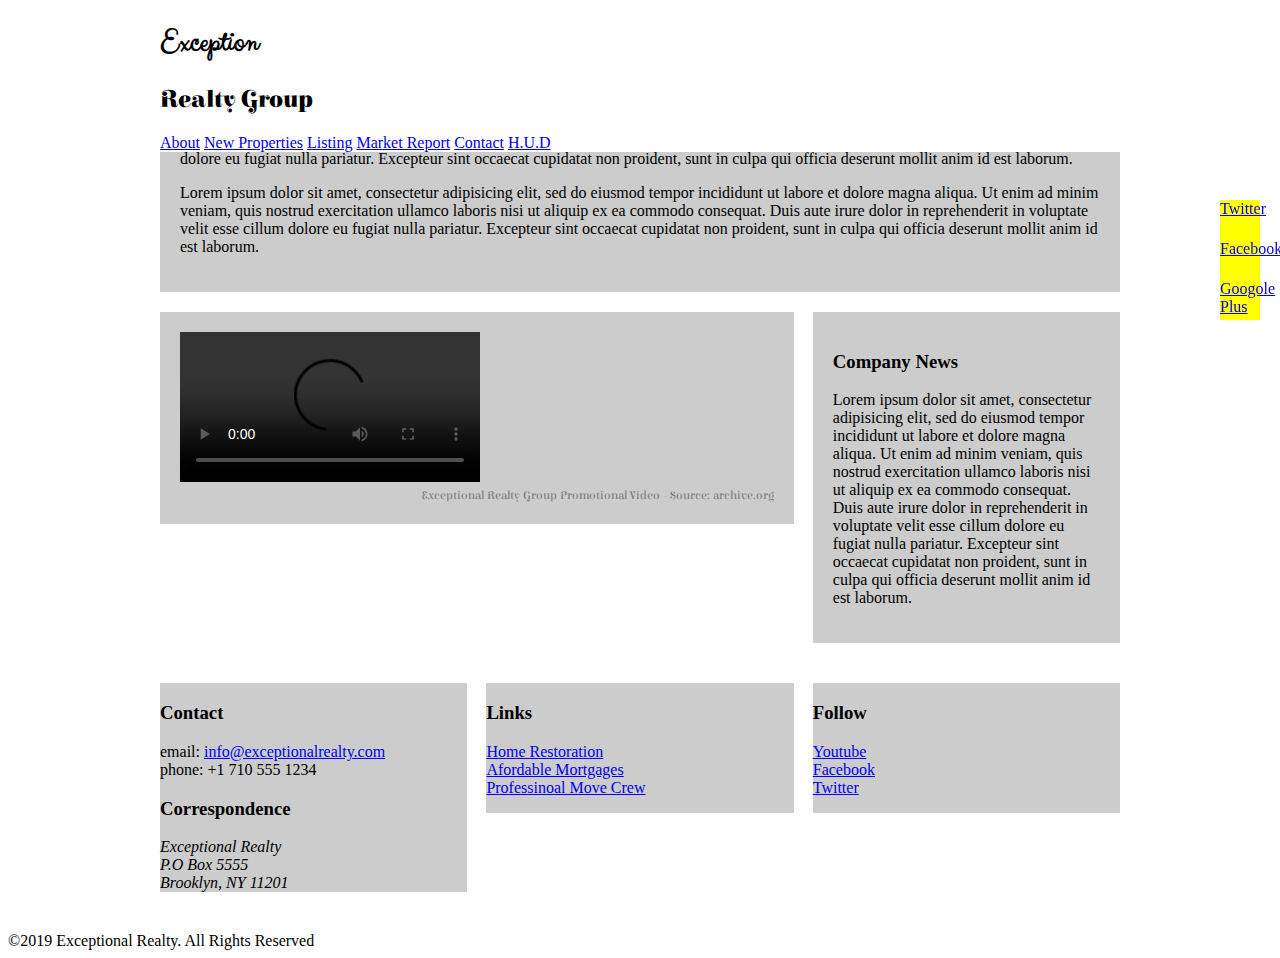
==== index.html @ 55fb215e "Merge 498c66524c14ea44d67eaf30bcaf6eb90908abac into f196eb936dd27e2f31b78186141ebbc1515fd286" ====
<!DOCTYPE html>
<html lang="en">
  <head>
    <meta charset="utf-8">
    <title>Exception Realty Group - Luxury Home - About</title>
    <link rel="stylesheet" href="https://cdnjs.cloudflare.com/ajax/libs/normalize/8.0.1/normalize.min.css">
    <link rel="stylesheet" href="css/style.css">
    <script
      scr="https://cdnjs.cloudflare.com/ajax/libs/modernizr/2.8.3/modernizr.min.js">
    </script>
  </head>
  <body>
    <div id="social">
      <a href="#">Twitter</a>
      <a href="#">Facebook</a>
      <a href="#">Googole Plus</a>
    </div>
    <header>
      <div class="wrapper">
        <div id="logo">
          <h1>Exception</h1>
          <h2>Realty Group</h2>
        </div>

        <nav>
          <a href="index.html">About</a>
          <a href="new-properties.html">New Properties</a>
          <a href="real-estate-listings.html">Listing</a>
          <a href="market-report.html">Market Report</a>
          <a href="contact.html">Contact</a>
          <a href="http://hud.gov" target="_blank">H.U.D</a>
        </nav>
      </div><!-- wrapper-->
    </header>

    <div class="wrapper clearfix">
      <section id="featured-property" class="col-3 first">
        <figure>
          <img src="images/intro-pic.jpg" alt="A beautiful living room."
          title="Welcome to Exceptional Realty Group">
          <figcaption>345 Carl Street Apt 12 , Carrol Rd. Brooklyn, NY - Photo by Denise Richards.</figcaption>
        </figure>
        <p>Lorem ipsum dolor sit amet, <br> consectetur adipisicing elit, sed do eiusmod tempor incididunt ut labore et dolore magna aliqua. Ut enim ad minim veniam, quis nostrud exercitation ullamco laboris nisi ut aliquip ex ea commodo consequat. Duis aute irure dolor in reprehenderit in voluptate velit esse cillum dolore eu fugiat nulla pariatur. Excepteur sint occaecat cupidatat non proident, sunt in culpa qui officia deserunt mollit anim id est laborum.</p>
        <p>Lorem ipsum dolor sit amet, consectetur adipisicing elit, sed do eiusmod tempor incididunt ut labore et dolore magna aliqua. Ut enim ad minim veniam, quis nostrud exercitation ullamco laboris nisi ut aliquip ex ea commodo consequat. Duis aute irure dolor in reprehenderit in voluptate velit esse cillum dolore eu fugiat nulla pariatur. Excepteur sint occaecat cupidatat non proident, sunt in culpa qui officia deserunt mollit anim id est laborum.</p>
      </section>

      <section id="promotional" class="col-2 first"
        <figure>
          <!-- promo video -->
          <video controls>
            <source src="videos/real-estate.mp4" type="video/mp4">
            <source src="videos/real-estate.ogv" type="video/ogg">
            Your browser doesn't support HTML5 video. <a
            href="http://browsehappy.com" target = "_blank">
            Please upgrade your browser</a>
          </video>
          <figcaption>Exceptional Realty Group Promotional Video - Source: archive.org</figcaption>
        </figure>
      </section>
      <section id="news" class="col-1">
        <h3>Company News</h3>
        <p>Lorem ipsum dolor sit amet, consectetur adipisicing elit, sed do eiusmod tempor incididunt ut labore et dolore magna aliqua. Ut enim ad minim veniam, quis nostrud exercitation ullamco laboris nisi ut aliquip ex ea commodo consequat. Duis aute irure dolor in reprehenderit in voluptate velit esse cillum dolore eu fugiat nulla pariatur. Excepteur sint occaecat cupidatat non proident, sunt in culpa qui officia deserunt mollit anim id est laborum.</p>
      </section>
    </div><!-- wrapper-->

    <section id="details">
      <div class="wrapper clearfix">
          <div class="col-1 first">
            <h3>Contact</h3>
            <p>
              email: <a href="<a href="mailto:info@exceptionalrealty.com>
                info@exceptionalrealty.com</a><br>
                phone: +1 710 555 1234
            </p>
            <h3>Correspondence</h3>
            <address>
              Exceptional Realty <br>
              P.O Box 5555 <br>
              Brooklyn, NY 11201
            </address>
          </div>

          <div class="col-1">
            <h3>Links</h3>
            <p>
              <a href="#" target="_blank">Home Restoration</a><br>
              <a href="#" target="_blank">Afordable Mortgages</a><br>
              <a href="#" target="_blank">Professinoal Move Crew</a>
            </p>
          </div>

          <div class="col-1">
            <h3>Follow</h3>
            <p>
              <a href="#" target="_blank">Youtube</a><br>
              <a href="#" target="_blank">Facebook</a><br>
              <a href="#" target="_blank">Twitter</a>
            </p>
          </div>
        </div><!-- wrapper-->
    </section>



    <footer>
      &copy;2019 Exceptional Realty. All Rights Reserved
    </footer>
  </body>
</html>
---- css/style.css ----
@import url('https://fonts.googleapis.com/css?family=Elsie+Swash+Caps:400,900|Lora|Work+Sans&display=swap');
@import url('https://fonts.googleapis.com/css?family=Clicker+Script|Elsie+Swash+Caps:400,900|Lora|Work+Sans&display=swap');
/* This is a comment */

/* CSS Syntax:
  select {
    property: values;
    property: values;
  }
*/
font-family: 'Clicker Script', cursive;
font-family: 'Elsie Swash Caps', cursive;
/* Type selector */
p { /* select all <p> */
  font-size: 1em; /* 16px, ?pt, 100%, 1em */
  line-height: 1.5em
}

figcaption {
  /* font-weight: normal;
  font-size: 0.75em;
  line-height: 1.5em;
  font-family: Georgia, "New Times Roman", serif; */
  font: normal 0.75em/1.5em 'Elsie Swash Caps', cursive;
  color: #777;
  text-align: right;
}

/* Class selector (applied to as many elements as you like) */

.milk-text {/* selectt elements with class="milk-text" */
  font: bold 2.6em 'Elsie Swash Caps', cursive;
  color:white;
  text-shadow: 0 2px 3px #000;
}

/* ID select (apply to one unique element per page) */

#logo {/* select elements with id="logo" */

}

/* Decendent Selector */

#logo h1 { /* select <h1> if inside the id="logo" */
  font-family: "Clicker Script", cursive;
}

#logo h2 {
  font-family: 'Elsie Swash Caps', cursive;
}

/* Psuedo Selector */

#details a:link  #details a:visited{
  color: black;
  text-decoration: none;
}

#details a:hover {
  color: black;
  text-decoration: underline;
}

#details a:active{
  color: red;
}

/* MEDIA */
img, video, audio {
  max-width: 100%;
}
/* LAYOUT */

*{
  -webkit-box-sizing: border-box;
  -moz-box-sizing: border-box;
  box-sizing: border-box;
}
.wrapper {
  width: 960px;
  margin: 0 auto;
}

.col-1 {
  float:left;
  width:32%;
  background: #ccc;
}

.col-2 {
  float:left;
  width:66%;
  background: #ccc;
}

.col-3 {
  background: #ccc;
}

.clearfix:after{
  content: ".";
  display:block;
  clear: both;
  visibility: hidden;
  height: 0;
  line-height: 0;
}

[class*="col-"] {
  margin-left: 2%;
}

.first {
  margin-left: 0%;
}

/* SECTIONS */
header{
  position: fixed;
  top:0;
  left:0;
  width: 100%;
  background: #fff;
  z-index: 1;
}
section {
  padding: 20px;
  margin-bottom: 20px;
}

/* SOCIAL */
#social {
  position: fixed;
  top:200px;
  right: 20px;
  width: 40px;
  z-index: 1;
}

#social a{
  display: block;
  width:40px;
  height: 40px;
  background: yellow;
}
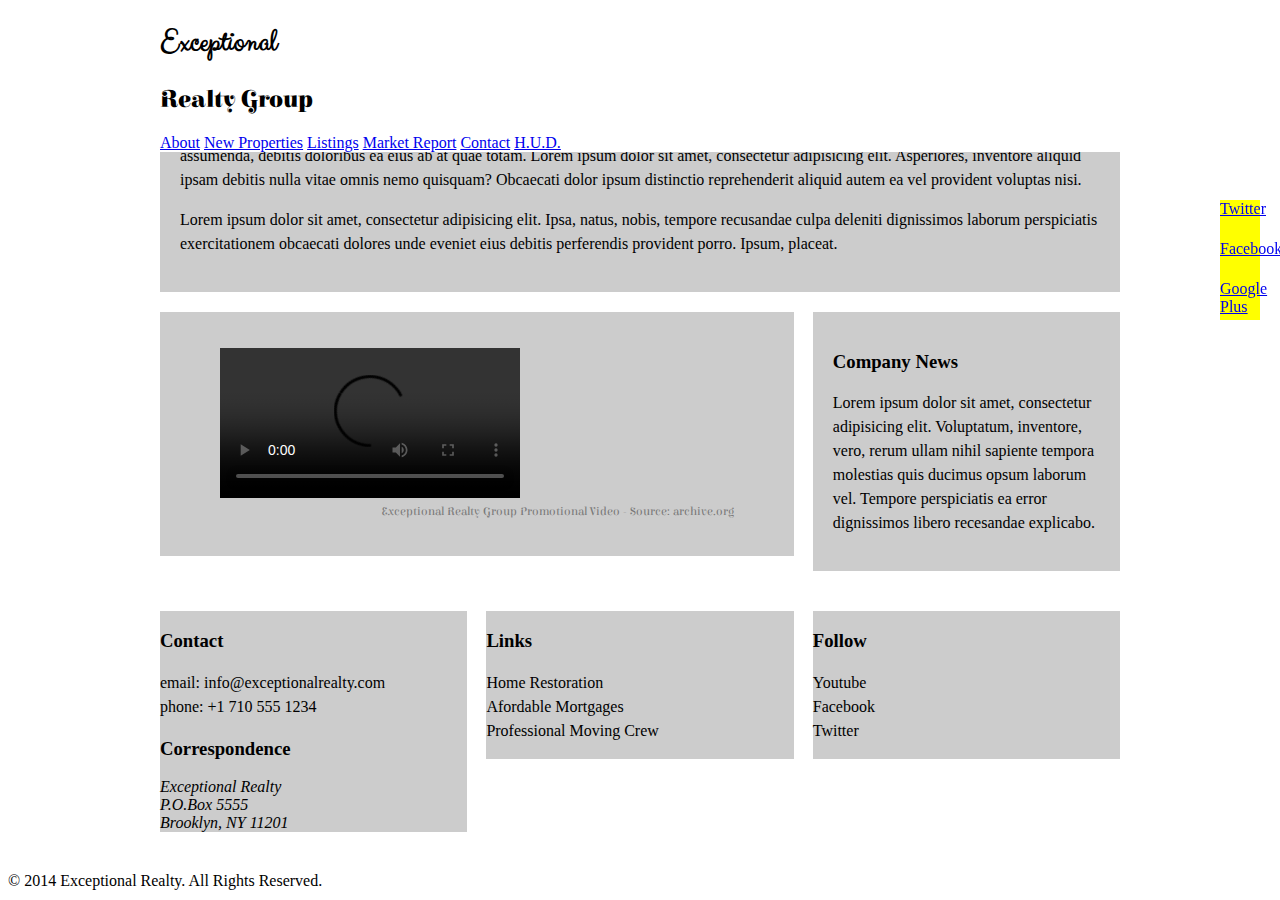
==== commit 58d2d61b: "Done." ====
--- a/index.html
+++ b/index.html
@@ -1,109 +1,97 @@
-<!DOCTYPE html>
-<html lang="en">
-  <head>
-    <meta charset="utf-8">
-    <title>Exception Realty Group - Luxury Home - About</title>
-    <link rel="stylesheet" href="https://cdnjs.cloudflare.com/ajax/libs/normalize/8.0.1/normalize.min.css">
-    <link rel="stylesheet" href="css/style.css">
-    <script
-      scr="https://cdnjs.cloudflare.com/ajax/libs/modernizr/2.8.3/modernizr.min.js">
-    </script>
-  </head>
-  <body>
-    <div id="social">
-      <a href="#">Twitter</a>
-      <a href="#">Facebook</a>
-      <a href="#">Googole Plus</a>
-    </div>
-    <header>
-      <div class="wrapper">
-        <div id="logo">
-          <h1>Exception</h1>
-          <h2>Realty Group</h2>
-        </div>
-
-        <nav>
-          <a href="index.html">About</a>
-          <a href="new-properties.html">New Properties</a>
-          <a href="real-estate-listings.html">Listing</a>
-          <a href="market-report.html">Market Report</a>
-          <a href="contact.html">Contact</a>
-          <a href="http://hud.gov" target="_blank">H.U.D</a>
-        </nav>
-      </div><!-- wrapper-->
-    </header>
-
-    <div class="wrapper clearfix">
-      <section id="featured-property" class="col-3 first">
-        <figure>
-          <img src="images/intro-pic.jpg" alt="A beautiful living room."
-          title="Welcome to Exceptional Realty Group">
-          <figcaption>345 Carl Street Apt 12 , Carrol Rd. Brooklyn, NY - Photo by Denise Richards.</figcaption>
-        </figure>
-        <p>Lorem ipsum dolor sit amet, <br> consectetur adipisicing elit, sed do eiusmod tempor incididunt ut labore et dolore magna aliqua. Ut enim ad minim veniam, quis nostrud exercitation ullamco laboris nisi ut aliquip ex ea commodo consequat. Duis aute irure dolor in reprehenderit in voluptate velit esse cillum dolore eu fugiat nulla pariatur. Excepteur sint occaecat cupidatat non proident, sunt in culpa qui officia deserunt mollit anim id est laborum.</p>
-        <p>Lorem ipsum dolor sit amet, consectetur adipisicing elit, sed do eiusmod tempor incididunt ut labore et dolore magna aliqua. Ut enim ad minim veniam, quis nostrud exercitation ullamco laboris nisi ut aliquip ex ea commodo consequat. Duis aute irure dolor in reprehenderit in voluptate velit esse cillum dolore eu fugiat nulla pariatur. Excepteur sint occaecat cupidatat non proident, sunt in culpa qui officia deserunt mollit anim id est laborum.</p>
-      </section>
-
-      <section id="promotional" class="col-2 first"
-        <figure>
-          <!-- promo video -->
-          <video controls>
-            <source src="videos/real-estate.mp4" type="video/mp4">
-            <source src="videos/real-estate.ogv" type="video/ogg">
-            Your browser doesn't support HTML5 video. <a
-            href="http://browsehappy.com" target = "_blank">
-            Please upgrade your browser</a>
-          </video>
-          <figcaption>Exceptional Realty Group Promotional Video - Source: archive.org</figcaption>
-        </figure>
-      </section>
-      <section id="news" class="col-1">
-        <h3>Company News</h3>
-        <p>Lorem ipsum dolor sit amet, consectetur adipisicing elit, sed do eiusmod tempor incididunt ut labore et dolore magna aliqua. Ut enim ad minim veniam, quis nostrud exercitation ullamco laboris nisi ut aliquip ex ea commodo consequat. Duis aute irure dolor in reprehenderit in voluptate velit esse cillum dolore eu fugiat nulla pariatur. Excepteur sint occaecat cupidatat non proident, sunt in culpa qui officia deserunt mollit anim id est laborum.</p>
-      </section>
-    </div><!-- wrapper-->
-
-    <section id="details">
-      <div class="wrapper clearfix">
-          <div class="col-1 first">
-            <h3>Contact</h3>
-            <p>
-              email: <a href="<a href="mailto:info@exceptionalrealty.com>
-                info@exceptionalrealty.com</a><br>
-                phone: +1 710 555 1234
-            </p>
-            <h3>Correspondence</h3>
-            <address>
-              Exceptional Realty <br>
-              P.O Box 5555 <br>
-              Brooklyn, NY 11201
-            </address>
-          </div>
-
-          <div class="col-1">
-            <h3>Links</h3>
-            <p>
-              <a href="#" target="_blank">Home Restoration</a><br>
-              <a href="#" target="_blank">Afordable Mortgages</a><br>
-              <a href="#" target="_blank">Professinoal Move Crew</a>
-            </p>
-          </div>
-
-          <div class="col-1">
-            <h3>Follow</h3>
-            <p>
-              <a href="#" target="_blank">Youtube</a><br>
-              <a href="#" target="_blank">Facebook</a><br>
-              <a href="#" target="_blank">Twitter</a>
-            </p>
-          </div>
-        </div><!-- wrapper-->
-    </section>
-
-
-
-    <footer>
-      &copy;2019 Exceptional Realty. All Rights Reserved
-    </footer>
-  </body>
-</html>
+<!DOCTYPE html>
+<html lang="en">
+  <head>
+    <meta charset="UTF-8">
+    <title>Exceptional Realty Group - Luxury Homes - About</title>
+    <link rel="stylesheet" href="http://cdnjs.cloudflare.com/ajax/libs/normalize/3.0.0/normalize.min.css">
+    <link rel="stylesheet" href="css/style.css">
+    <script src="http://cdnjs.cloudflare.com/ajax/libs/modernizr/2.7.1/modernizr.min.js"></script>
+  </head>
+  <body>
+    <div id="social">
+    <a href="#">Twitter</a>
+    <a href="#">Facebook</a>
+    <a href="#">Google Plus</a>
+  </div>
+    <header>
+      <div class="wrapper">
+        <div id="logo">
+          <h1>Exceptional</h1>
+          <h2>Realty Group</h2>
+        </div>
+        <nav>
+          <a href="index.html">About</a> <a href="new-properties.html">New Properties</a> <a href="real-estate-listings.html">Listings</a> <a href="market-report.html">Market Report</a> <a href="contact.html">Contact</a> <a href="http://hud.gov" target="_blank">H.U.D.</a>
+        </nav>
+      </div>
+    </header>
+    
+    <div class="wrapper clearfix">
+      <section id="featured-property" class="col-3 first">
+        <figure>
+          <img src="images/intro-pic.jpg" alt="A beautiful living room." title="Welcome to Exceptional Realty Group">
+          <figcaption>345 Carl Street Apt 12, Carrol Rd. Brooklyn, NY - Photo by Denise Richards.</figcaption>
+        </figure>
+
+        <p>Lorem ipsum dolor sit amet,<br> consectetur adipisicing elit. Quae, perferendis nisi nihil debitis aspernatur doloribus quam eveniet quibusdam tempora esse! Repudiandae, assumenda, debitis doloribus ea eius ab at quae totam. Lorem ipsum dolor sit amet, consectetur adipisicing elit. Asperiores, inventore aliquid ipsam debitis nulla vitae omnis nemo quisquam? Obcaecati dolor ipsum distinctio reprehenderit aliquid autem ea vel provident voluptas nisi.</p>
+        <p>Lorem ipsum dolor sit amet, consectetur adipisicing elit. Ipsa, natus, nobis, tempore recusandae culpa deleniti dignissimos laborum perspiciatis exercitationem obcaecati dolores unde eveniet eius debitis perferendis provident porro. Ipsum, placeat.</p>
+      </section>
+
+      <section id="promotional" class="col-2 first">
+        <figure>
+          <video controls>
+            <source src="videos/real-estate.mp4" type="video/mp4"> 
+            <source src="videos/real-estate.ogv" type="video/ogg">
+            Your browser does not support HTML5 video. <a href="http://browsehappy.com" target="_blank">Please upgrade your browser</a>.
+          </video>
+          <figcaption>Exceptional Realty Group Promotional Video - Source: archive.org</figcaption>
+        </figure>
+      </section>
+    
+      <section id="news" class="col-1">
+        <h3>Company News</h3>
+        <p>Lorem ipsum dolor sit amet, consectetur adipisicing elit. Voluptatum, inventore, vero, rerum ullam nihil sapiente tempora molestias quis ducimus opsum laborum vel. Tempore perspiciatis ea error dignissimos libero recesandae explicabo.</p>
+      </section>
+    </div>
+    
+    <section id="details">
+      <div class="wrapper clearfix">
+        <div class="col-1 first">
+          <h3>Contact</h3>
+          <p>
+            email: <a href="mailto:info@exceptionalrealty.com">info@exceptionalrealty.com</a><br>
+            phone: +1 710 555 1234
+          </p>
+          <h3>Correspondence</h3>
+          <address>
+            Exceptional Realty<br>
+            P.O.Box 5555<br>
+            Brooklyn, NY 11201
+          </address>
+        </div>
+
+        <div class="col-1">
+          <h3>Links</h3>
+          <p>
+            <a href="#" target="_blank">Home Restoration</a><br>
+            <a href="#" target="_blank">Afordable Mortgages</a><br>
+            <a href="#" target="_blank">Professional Moving Crew</a>
+          </p>
+        </div>
+
+        <div class="col-1">
+          <h3>Follow</h3>
+          <p>
+            <a href="#" target="_blank">Youtube</a><br>
+            <a href="#" target="_blank">Facebook</a><br>
+            <a href="#" target="_blank">Twitter</a>
+          </p>
+        </div>
+      </div>
+    </section>
+
+    <footer>
+      &copy; 2014 Exceptional Realty. All Rights Reserved.
+    </footer>
+
+  </body>
+</html>--- a/css/style.css
+++ b/css/style.css
@@ -1,146 +1,156 @@
-@import url('https://fonts.googleapis.com/css?family=Elsie+Swash+Caps:400,900|Lora|Work+Sans&display=swap');
-@import url('https://fonts.googleapis.com/css?family=Clicker+Script|Elsie+Swash+Caps:400,900|Lora|Work+Sans&display=swap');
-/* This is a comment */
-
-/* CSS Syntax:
-  select {
-    property: values;
-    property: values;
-  }
-*/
-font-family: 'Clicker Script', cursive;
-font-family: 'Elsie Swash Caps', cursive;
-/* Type selector */
-p { /* select all <p> */
-  font-size: 1em; /* 16px, ?pt, 100%, 1em */
-  line-height: 1.5em
-}
-
-figcaption {
-  /* font-weight: normal;
-  font-size: 0.75em;
-  line-height: 1.5em;
-  font-family: Georgia, "New Times Roman", serif; */
-  font: normal 0.75em/1.5em 'Elsie Swash Caps', cursive;
-  color: #777;
-  text-align: right;
-}
-
-/* Class selector (applied to as many elements as you like) */
-
-.milk-text {/* selectt elements with class="milk-text" */
-  font: bold 2.6em 'Elsie Swash Caps', cursive;
-  color:white;
-  text-shadow: 0 2px 3px #000;
-}
-
-/* ID select (apply to one unique element per page) */
-
-#logo {/* select elements with id="logo" */
-
-}
-
-/* Decendent Selector */
-
-#logo h1 { /* select <h1> if inside the id="logo" */
-  font-family: "Clicker Script", cursive;
-}
-
-#logo h2 {
-  font-family: 'Elsie Swash Caps', cursive;
-}
-
-/* Psuedo Selector */
-
-#details a:link  #details a:visited{
-  color: black;
-  text-decoration: none;
-}
-
-#details a:hover {
-  color: black;
-  text-decoration: underline;
-}
-
-#details a:active{
-  color: red;
-}
-
-/* MEDIA */
-img, video, audio {
-  max-width: 100%;
-}
-/* LAYOUT */
-
-*{
-  -webkit-box-sizing: border-box;
-  -moz-box-sizing: border-box;
-  box-sizing: border-box;
-}
-.wrapper {
-  width: 960px;
-  margin: 0 auto;
-}
-
-.col-1 {
-  float:left;
-  width:32%;
-  background: #ccc;
-}
-
-.col-2 {
-  float:left;
-  width:66%;
-  background: #ccc;
-}
-
-.col-3 {
-  background: #ccc;
-}
-
-.clearfix:after{
-  content: ".";
-  display:block;
-  clear: both;
-  visibility: hidden;
-  height: 0;
-  line-height: 0;
-}
-
-[class*="col-"] {
-  margin-left: 2%;
-}
-
-.first {
-  margin-left: 0%;
-}
-
-/* SECTIONS */
-header{
-  position: fixed;
-  top:0;
-  left:0;
-  width: 100%;
-  background: #fff;
-  z-index: 1;
-}
-section {
-  padding: 20px;
-  margin-bottom: 20px;
-}
-
-/* SOCIAL */
-#social {
-  position: fixed;
-  top:200px;
-  right: 20px;
-  width: 40px;
-  z-index: 1;
-}
-
-#social a{
-  display: block;
-  width:40px;
-  height: 40px;
-  background: yellow;
-}
+@import url(http://fonts.googleapis.com/css?family=Elsie+Swash+Caps:400,900);
+@import url(http://fonts.googleapis.com/css?family=Clicker+Script);
+
+/* This 
+is 
+a comment! */
+
+/* CSS Syntax:
+
+selector {
+  property: value;
+  property: value;
+}
+
+*/
+
+/* Type selector */
+
+p { /* select all <p> */
+  font-size: 1em; /* 16px, ?pt, 100%, 1em */
+  line-height: 1.5em;
+}
+
+figcaption {
+  /*font-weight: normal;
+  font-size: 0.75em;
+  line-height: 1.5em;
+  font-family: Georgia, "New Times Roman", serif;*/
+  font: normal 0.75em/1.5em 'Elsie Swash Caps', cursive;
+  color: #777;
+  text-align: right;
+}
+
+/* Class selector (applied to as many elements as you like) */
+
+.milk-text { /* select elements with class="milk-text" */
+  font: bold 2.6em 'Elsie Swash Caps', cursive;
+  color: white;
+  text-shadow: 0 2px 3px #000;
+}
+
+/* ID selector (apply to one unique element per page) */
+
+#logo { /* select elements with id="logo" */
+  
+}
+
+/* Descendent Selector */
+
+#logo h1 { /* selects <h1> if inside the id="logo" */
+  font-family: 'Clicker Script', cursive;
+}
+
+#logo h2 {
+  font-family: 'Elsie Swash Caps', cursive;
+}
+
+#social {
+  position: fixed;
+  top: 200px;
+  right: 20px;
+  width: 40px;
+  z-index: 1;
+}
+ 
+#social  a {
+  display: block;
+  width: 40px;
+  height: 40px;
+  background: yellow;
+}
+
+/* Psuedo Selector */
+
+#details a:link, #details a:visited {
+  color: black;
+  text-decoration: none;
+}
+
+#details a:hover {
+  color: black;
+  text-decoration: underline;
+}
+
+#details a:active {
+  color: red;
+}
+
+/*////////// LAYOUT //////////*/
+
+* {
+  -webkit-box-sizing: border-box;
+  -moz-box-sizing: border-box;
+  box-sizing: border-box;
+}
+
+.wrapper {
+  width: 960px;
+  margin: 0 auto;
+}
+
+.col-1 {
+  float: left;
+  width: 32%;
+  background: #ccc;
+}
+ 
+.col-2 {
+  float: left;
+  width: 66%;
+  background: #ccc;
+}
+ 
+.col-3 {
+  background: #ccc;
+}
+
+[class*="col-"] {
+  margin-left: 2%;
+}
+ 
+.first {
+  margin-left: 0;
+}
+
+.clearfix:after {
+  content: ".";
+  display: block;
+  clear: both;
+  visibility: hidden;
+  height: 0;
+  line-height: 0;
+}
+
+/*////////// MEDIA //////////*/
+ 
+img, video, audio {
+  max-width: 100%;
+}
+
+/*////////// SECTIONS //////////*/
+
+header {
+  position: fixed;
+  top: 0;
+  left: 0;
+  width: 100%;
+  background: #fff;
+  z-index: 1;
+}
+ 
+section {
+  padding: 20px;
+  margin-bottom: 20px;
+}
+
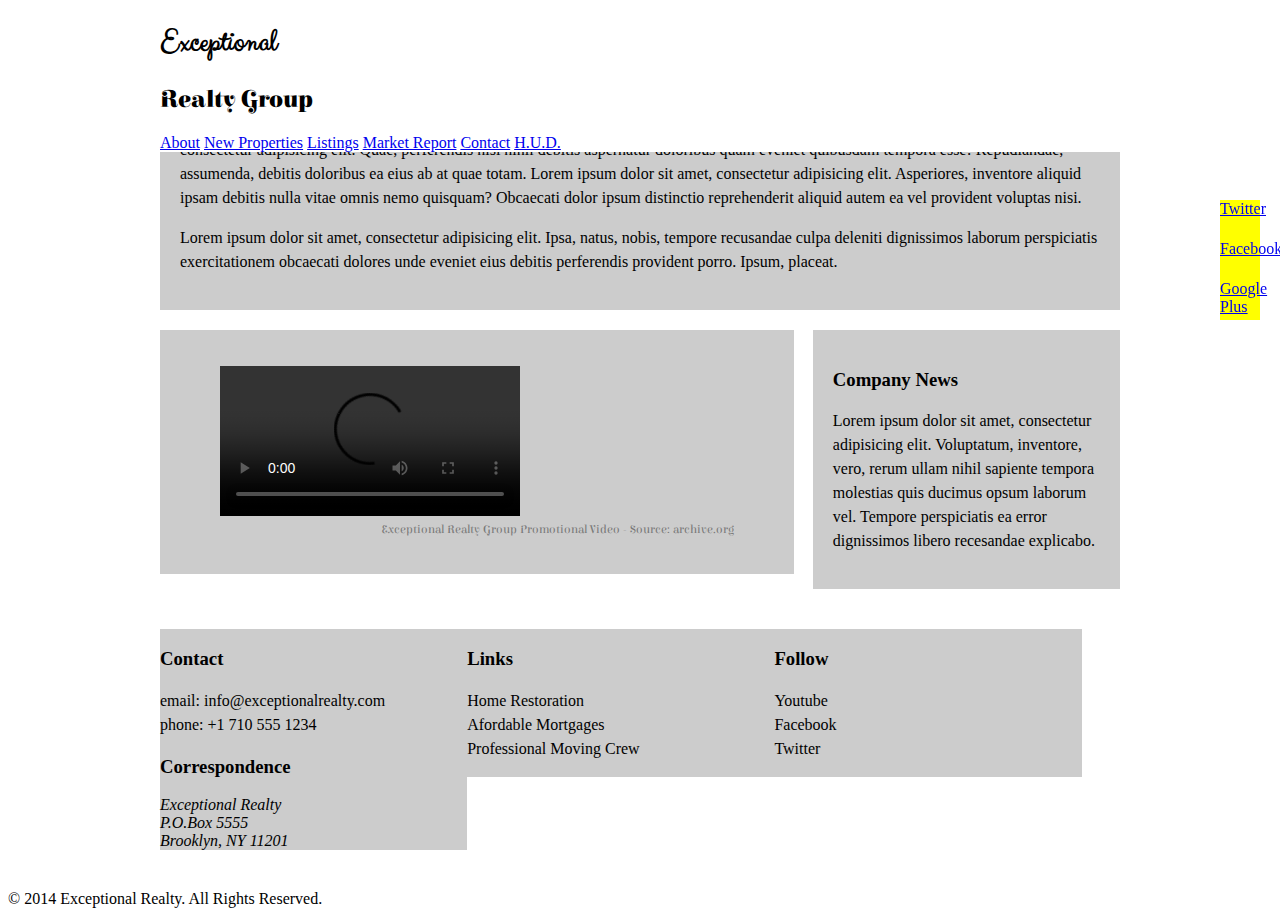
==== commit 2c1669ff: "Merge d0e9057a634737fe39530dbc08642202c5ad5bfb into f196eb936dd27e2f31b78186141ebbc1515fd286" ====
--- a/index.html
+++ b/index.html
@@ -9,89 +9,92 @@
   </head>
   <body>
     <div id="social">
-    <a href="#">Twitter</a>
-    <a href="#">Facebook</a>
-    <a href="#">Google Plus</a>
+  <a href="#">Twitter</a>
+  <a href="#">Facebook</a>
+  <a href="#">Google Plus</a>
+</div>
+    <header>
+  <div class="wrapper">
+    <div id="logo">
+      <h1>Exceptional</h1>
+      <h2>Realty Group</h2>
+    </div>
+    <nav>
+      <a href="index.html">About</a> <a href="new-properties.html">New Properties</a> <a href="real-estate-listings.html">Listings</a> <a href="market-report.html">Market Report</a> <a href="contact.html">Contact</a> <a href="http://hud.gov" target="_blank">H.U.D.</a>
+    </nav>
+  </div><!-- .wrapper -->
+</header>
+
+<div class="wrapper clearfix">>
+    <section id="featured-property" class="col-3 first">
+      <figure>
+        <img src="images/intro-pic.jpg" alt="A beautiful living room." title="Welcome to Exceptional Realty Group">
+        <figcaption>345 Carl Street Apt 12, Carrol Rd. Brooklyn, NY - Photo by Denise Richards.</figcaption>
+      </figure>
+
+      <p>Lorem ipsum dolor sit amet,<br> consectetur adipisicing elit. Quae, perferendis nisi nihil debitis aspernatur doloribus quam eveniet quibusdam tempora esse! Repudiandae, assumenda, debitis doloribus ea eius ab at quae totam. Lorem ipsum dolor sit amet, consectetur adipisicing elit. Asperiores, inventore aliquid ipsam debitis nulla vitae omnis nemo quisquam? Obcaecati dolor ipsum distinctio reprehenderit aliquid autem ea vel provident voluptas nisi.</p>
+      <p>Lorem ipsum dolor sit amet, consectetur adipisicing elit. Ipsa, natus, nobis, tempore recusandae culpa deleniti dignissimos laborum perspiciatis exercitationem obcaecati dolores unde eveniet eius debitis perferendis provident porro. Ipsum, placeat.</p>
+    </section>
+
+    <section id="promotional" class="col-2 first">
+      <figure>
+        <video controls>
+          <source src="videos/real-estate.mp4" type="video/mp4">
+          <source src="videos/real-estate.ogv" type="video/ogg">
+          Your browser does not support HTML5 video. <a href="http://browsehappy.com" target="_blank">Please upgrade your browser</a>.
+        </video>
+        <figcaption>Exceptional Realty Group Promotional Video - Source: archive.org</figcaption>
+      </figure>
+    </section>
+
+    <section id="news" class="col-1">
+      <h3>Company News</h3>
+      <p>Lorem ipsum dolor sit amet, consectetur adipisicing elit. Voluptatum, inventore, vero, rerum ullam nihil sapiente tempora molestias quis ducimus opsum laborum vel. Tempore perspiciatis ea error dignissimos libero recesandae explicabo.</p>
+    </section>
+
   </div>
-    <header>
-      <div class="wrapper">
-        <div id="logo">
-          <h1>Exceptional</h1>
-          <h2>Realty Group</h2>
-        </div>
-        <nav>
-          <a href="index.html">About</a> <a href="new-properties.html">New Properties</a> <a href="real-estate-listings.html">Listings</a> <a href="market-report.html">Market Report</a> <a href="contact.html">Contact</a> <a href="http://hud.gov" target="_blank">H.U.D.</a>
-        </nav>
-      </div>
-    </header>
-    
-    <div class="wrapper clearfix">
-      <section id="featured-property" class="col-3 first">
-        <figure>
-          <img src="images/intro-pic.jpg" alt="A beautiful living room." title="Welcome to Exceptional Realty Group">
-          <figcaption>345 Carl Street Apt 12, Carrol Rd. Brooklyn, NY - Photo by Denise Richards.</figcaption>
-        </figure>
 
-        <p>Lorem ipsum dolor sit amet,<br> consectetur adipisicing elit. Quae, perferendis nisi nihil debitis aspernatur doloribus quam eveniet quibusdam tempora esse! Repudiandae, assumenda, debitis doloribus ea eius ab at quae totam. Lorem ipsum dolor sit amet, consectetur adipisicing elit. Asperiores, inventore aliquid ipsam debitis nulla vitae omnis nemo quisquam? Obcaecati dolor ipsum distinctio reprehenderit aliquid autem ea vel provident voluptas nisi.</p>
-        <p>Lorem ipsum dolor sit amet, consectetur adipisicing elit. Ipsa, natus, nobis, tempore recusandae culpa deleniti dignissimos laborum perspiciatis exercitationem obcaecati dolores unde eveniet eius debitis perferendis provident porro. Ipsum, placeat.</p>
-      </section>
-
-      <section id="promotional" class="col-2 first">
-        <figure>
-          <video controls>
-            <source src="videos/real-estate.mp4" type="video/mp4"> 
-            <source src="videos/real-estate.ogv" type="video/ogg">
-            Your browser does not support HTML5 video. <a href="http://browsehappy.com" target="_blank">Please upgrade your browser</a>.
-          </video>
-          <figcaption>Exceptional Realty Group Promotional Video - Source: archive.org</figcaption>
-        </figure>
-      </section>
-    
-      <section id="news" class="col-1">
-        <h3>Company News</h3>
-        <p>Lorem ipsum dolor sit amet, consectetur adipisicing elit. Voluptatum, inventore, vero, rerum ullam nihil sapiente tempora molestias quis ducimus opsum laborum vel. Tempore perspiciatis ea error dignissimos libero recesandae explicabo.</p>
-      </section>
-    </div>
-    
     <section id="details">
       <div class="wrapper clearfix">
-        <div class="col-1 first">
-          <h3>Contact</h3>
-          <p>
-            email: <a href="mailto:info@exceptionalrealty.com">info@exceptionalrealty.com</a><br>
-            phone: +1 710 555 1234
-          </p>
-          <h3>Correspondence</h3>
-          <address>
-            Exceptional Realty<br>
-            P.O.Box 5555<br>
-            Brooklyn, NY 11201
-          </address>
-        </div>
+      <div class="col-1 first">
+        <h3>Contact</h3>
+        <p>
+          email: <a href="mailto:info@exceptionalrealty.com">info@exceptionalrealty.com</a><br>
+          phone: +1 710 555 1234
+        </p>
+        <h3>Correspondence</h3>
+        <address>
+          Exceptional Realty<br>
+          P.O.Box 5555<br>
+          Brooklyn, NY 11201
+        </address>
+      </div>
 
-        <div class="col-1">
-          <h3>Links</h3>
-          <p>
-            <a href="#" target="_blank">Home Restoration</a><br>
-            <a href="#" target="_blank">Afordable Mortgages</a><br>
-            <a href="#" target="_blank">Professional Moving Crew</a>
-          </p>
-        </div>
+      <div class="col-1 first">
+        <h3>Links</h3>
+        <p>
+          <a href="#" target="_blank">Home Restoration</a><br>
+          <a href="#" target="_blank">Afordable Mortgages</a><br>
+          <a href="#" target="_blank">Professional Moving Crew</a>
+        </p>
+      </div>
 
-        <div class="col-1">
-          <h3>Follow</h3>
-          <p>
-            <a href="#" target="_blank">Youtube</a><br>
-            <a href="#" target="_blank">Facebook</a><br>
-            <a href="#" target="_blank">Twitter</a>
-          </p>
-        </div>
+      <div class="col-1 first">
+        <h3>Follow</h3>
+        <p>
+          <a href="#" target="_blank">Youtube</a><br>
+          <a href="#" target="_blank">Facebook</a><br>
+          <a href="#" target="_blank">Twitter</a>
+        </p>
       </div>
+    </div>
     </section>
+
+
 
     <footer>
       &copy; 2014 Exceptional Realty. All Rights Reserved.
     </footer>
 
   </body>
-</html>+</html>
--- a/css/style.css
+++ b/css/style.css
@@ -1,8 +1,8 @@
 @import url(http://fonts.googleapis.com/css?family=Elsie+Swash+Caps:400,900);
 @import url(http://fonts.googleapis.com/css?family=Clicker+Script);
 
-/* This 
-is 
+/* This
+is
 a comment! */
 
 /* CSS Syntax:
@@ -15,6 +15,38 @@
 */
 
 /* Type selector */
+
+
+
+/*////////// MEDIA //////////*/
+
+img, video, audio {
+  max-width: 100%;
+}
+
+/*////////// SECTIONS //////////*/
+
+header {
+  position: fixed;
+  top: 0;
+  left: 0;
+  width: 100%;
+  background: #fff;
+  z-index: 1;
+}
+
+section {
+  padding: 20px;
+  margin-bottom: 20px;
+}
+
+/*////////// LAYOUT //////////*/
+
+* {
+  -webkit-box-sizing: border-box;
+  -moz-box-sizing: border-box;
+  box-sizing: border-box;
+}
 
 p { /* select all <p> */
   font-size: 1em; /* 16px, ?pt, 100%, 1em */
@@ -42,7 +74,7 @@
 /* ID selector (apply to one unique element per page) */
 
 #logo { /* select elements with id="logo" */
-  
+  background: ;
 }
 
 /* Descendent Selector */
@@ -53,21 +85,6 @@
 
 #logo h2 {
   font-family: 'Elsie Swash Caps', cursive;
-}
-
-#social {
-  position: fixed;
-  top: 200px;
-  right: 20px;
-  width: 40px;
-  z-index: 1;
-}
- 
-#social  a {
-  display: block;
-  width: 40px;
-  height: 40px;
-  background: yellow;
 }
 
 /* Psuedo Selector */
@@ -86,17 +103,13 @@
   color: red;
 }
 
+
 /*////////// LAYOUT //////////*/
-
-* {
-  -webkit-box-sizing: border-box;
-  -moz-box-sizing: border-box;
-  box-sizing: border-box;
-}
 
 .wrapper {
   width: 960px;
   margin: 0 auto;
+  background: ;
 }
 
 .col-1 {
@@ -104,21 +117,22 @@
   width: 32%;
   background: #ccc;
 }
- 
+
 .col-2 {
   float: left;
   width: 66%;
   background: #ccc;
 }
- 
+
 .col-3 {
-  background: #ccc;
+ background: #ccc;
 }
+
 
 [class*="col-"] {
   margin-left: 2%;
 }
- 
+
 .first {
   margin-left: 0;
 }
@@ -132,25 +146,17 @@
   line-height: 0;
 }
 
-/*////////// MEDIA //////////*/
- 
-img, video, audio {
-  max-width: 100%;
+#social {
+  position: fixed;
+  top: 200px;
+  right: 20px;
+  width: 40px;
+  z-index: 1;
 }
 
-/*////////// SECTIONS //////////*/
-
-header {
-  position: fixed;
-  top: 0;
-  left: 0;
-  width: 100%;
-  background: #fff;
-  z-index: 1;
+#social  a {
+  display: block;
+  width: 40px;
+  height: 40px;
+  background: yellow;
 }
- 
-section {
-  padding: 20px;
-  margin-bottom: 20px;
-}
-
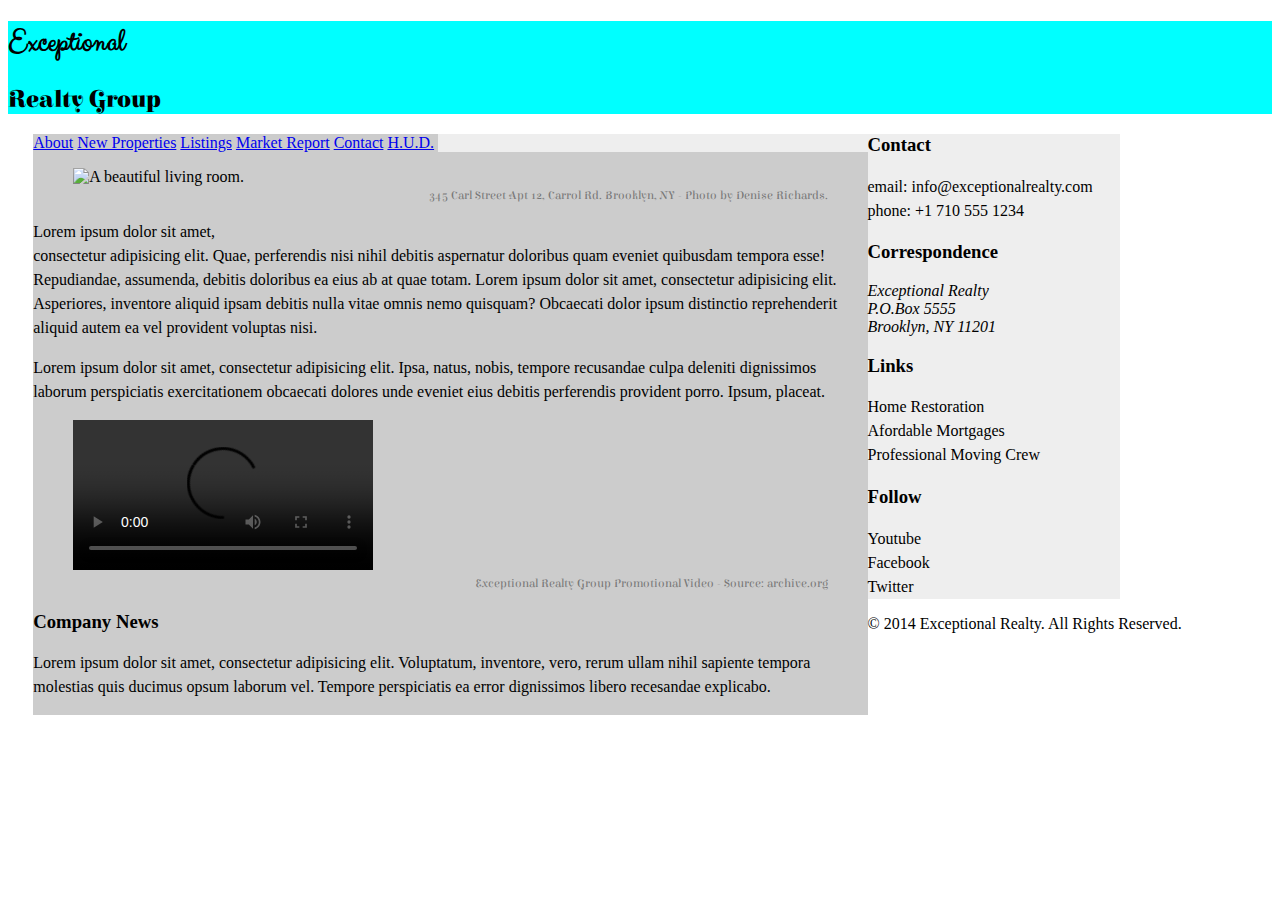
==== commit d2c130ba: "Merge 410d9331300fcf911ced034f0a1c6508c5941cfc into f196eb936dd27e2f31b78186141ebbc1515fd286" ====
--- a/index.html
+++ b/index.html
@@ -8,25 +8,20 @@
     <script src="http://cdnjs.cloudflare.com/ajax/libs/modernizr/2.7.1/modernizr.min.js"></script>
   </head>
   <body>
-    <div id="social">
-  <a href="#">Twitter</a>
-  <a href="#">Facebook</a>
-  <a href="#">Google Plus</a>
-</div>
     <header>
-  <div class="wrapper">
-    <div id="logo">
-      <h1>Exceptional</h1>
-      <h2>Realty Group</h2>
-    </div>
-    <nav>
-      <a href="index.html">About</a> <a href="new-properties.html">New Properties</a> <a href="real-estate-listings.html">Listings</a> <a href="market-report.html">Market Report</a> <a href="contact.html">Contact</a> <a href="http://hud.gov" target="_blank">H.U.D.</a>
-    </nav>
-  </div><!-- .wrapper -->
-</header>
-
-<div class="wrapper clearfix">>
-    <section id="featured-property" class="col-3 first">
+      <div id="logo">
+        <h1>Exceptional</h1>
+        <h2>Realty Group</h2>
+      </div>
+      <div class="wrapper col-1">
+      <nav>
+        <a href="index.html">About</a> <a href="new-properties.html">New Properties</a> <a href="real-estate-listings.html">Listings</a> <a href="market-report.html">Market Report</a> <a href="contact.html">Contact</a> <a href="http://hud.gov" target="_blank">H.U.D.</a>
+      </nav>
+      </div><!-- .wrapper -->
+    </header>
+    
+    <div class="wrapper col-2">
+    <section id="featured-property">
       <figure>
         <img src="images/intro-pic.jpg" alt="A beautiful living room." title="Welcome to Exceptional Realty Group">
         <figcaption>345 Carl Street Apt 12, Carrol Rd. Brooklyn, NY - Photo by Denise Richards.</figcaption>
@@ -36,41 +31,40 @@
       <p>Lorem ipsum dolor sit amet, consectetur adipisicing elit. Ipsa, natus, nobis, tempore recusandae culpa deleniti dignissimos laborum perspiciatis exercitationem obcaecati dolores unde eveniet eius debitis perferendis provident porro. Ipsum, placeat.</p>
     </section>
 
-    <section id="promotional" class="col-2 first">
+    <section id="promotional">
       <figure>
         <video controls>
-          <source src="videos/real-estate.mp4" type="video/mp4">
+          <source src="videos/real-estate.mp4" type="video/mp4"> 
           <source src="videos/real-estate.ogv" type="video/ogg">
           Your browser does not support HTML5 video. <a href="http://browsehappy.com" target="_blank">Please upgrade your browser</a>.
         </video>
         <figcaption>Exceptional Realty Group Promotional Video - Source: archive.org</figcaption>
       </figure>
     </section>
-
-    <section id="news" class="col-1">
+    
+    <section id="news">
       <h3>Company News</h3>
       <p>Lorem ipsum dolor sit amet, consectetur adipisicing elit. Voluptatum, inventore, vero, rerum ullam nihil sapiente tempora molestias quis ducimus opsum laborum vel. Tempore perspiciatis ea error dignissimos libero recesandae explicabo.</p>
     </section>
-
-  </div>
+    </div><!-- .wrapper -->
 
     <section id="details">
-      <div class="wrapper clearfix">
-      <div class="col-1 first">
-        <h3>Contact</h3>
-        <p>
-          email: <a href="mailto:info@exceptionalrealty.com">info@exceptionalrealty.com</a><br>
-          phone: +1 710 555 1234
-        </p>
-        <h3>Correspondence</h3>
-        <address>
-          Exceptional Realty<br>
-          P.O.Box 5555<br>
-          Brooklyn, NY 11201
-        </address>
-      </div>
+      <div class="wrapper">
+        <div>
+          <h3>Contact</h3>
+          <p>
+            email: <a href="mailto:info@exceptionalrealty.com">info@exceptionalrealty.com</a><br>
+            phone: +1 710 555 1234
+          </p>
+          <h3>Correspondence</h3>
+          <address>
+            Exceptional Realty<br>
+            P.O.Box 5555<br>
+            Brooklyn, NY 11201
+          </address>
+        </div>
 
-      <div class="col-1 first">
+      <div>
         <h3>Links</h3>
         <p>
           <a href="#" target="_blank">Home Restoration</a><br>
@@ -79,7 +73,7 @@
         </p>
       </div>
 
-      <div class="col-1 first">
+      <div>
         <h3>Follow</h3>
         <p>
           <a href="#" target="_blank">Youtube</a><br>
@@ -87,14 +81,12 @@
           <a href="#" target="_blank">Twitter</a>
         </p>
       </div>
-    </div>
+    </div> <!-- .wrapper -->
     </section>
-
-
 
     <footer>
       &copy; 2014 Exceptional Realty. All Rights Reserved.
     </footer>
 
   </body>
-</html>
+</html>--- a/css/style.css
+++ b/css/style.css
@@ -1,8 +1,8 @@
 @import url(http://fonts.googleapis.com/css?family=Elsie+Swash+Caps:400,900);
 @import url(http://fonts.googleapis.com/css?family=Clicker+Script);
 
-/* This
-is
+/* This 
+is 
 a comment! */
 
 /* CSS Syntax:
@@ -15,38 +15,6 @@
 */
 
 /* Type selector */
-
-
-
-/*////////// MEDIA //////////*/
-
-img, video, audio {
-  max-width: 100%;
-}
-
-/*////////// SECTIONS //////////*/
-
-header {
-  position: fixed;
-  top: 0;
-  left: 0;
-  width: 100%;
-  background: #fff;
-  z-index: 1;
-}
-
-section {
-  padding: 20px;
-  margin-bottom: 20px;
-}
-
-/*////////// LAYOUT //////////*/
-
-* {
-  -webkit-box-sizing: border-box;
-  -moz-box-sizing: border-box;
-  box-sizing: border-box;
-}
 
 p { /* select all <p> */
   font-size: 1em; /* 16px, ?pt, 100%, 1em */
@@ -74,7 +42,7 @@
 /* ID selector (apply to one unique element per page) */
 
 #logo { /* select elements with id="logo" */
-  background: ;
+  background: aqua;
 }
 
 /* Descendent Selector */
@@ -103,31 +71,31 @@
   color: red;
 }
 
-
 /*////////// LAYOUT //////////*/
-
 .wrapper {
   width: 960px;
   margin: 0 auto;
-  background: ;
+  background: #eee;
 }
 
 .col-1 {
+  /*this column will span one-third */
   float: left;
   width: 32%;
   background: #ccc;
 }
 
 .col-2 {
+  /*this column will span two-thirds */
   float: left;
   width: 66%;
   background: #ccc;
 }
 
 .col-3 {
- background: #ccc;
+  /*this column will span the entire wrapper */
+  background: #ccc;
 }
-
 
 [class*="col-"] {
   margin-left: 2%;
@@ -137,26 +105,6 @@
   margin-left: 0;
 }
 
-.clearfix:after {
-  content: ".";
-  display: block;
-  clear: both;
-  visibility: hidden;
-  height: 0;
-  line-height: 0;
-}
 
-#social {
-  position: fixed;
-  top: 200px;
-  right: 20px;
-  width: 40px;
-  z-index: 1;
-}
 
-#social  a {
-  display: block;
-  width: 40px;
-  height: 40px;
-  background: yellow;
-}
+
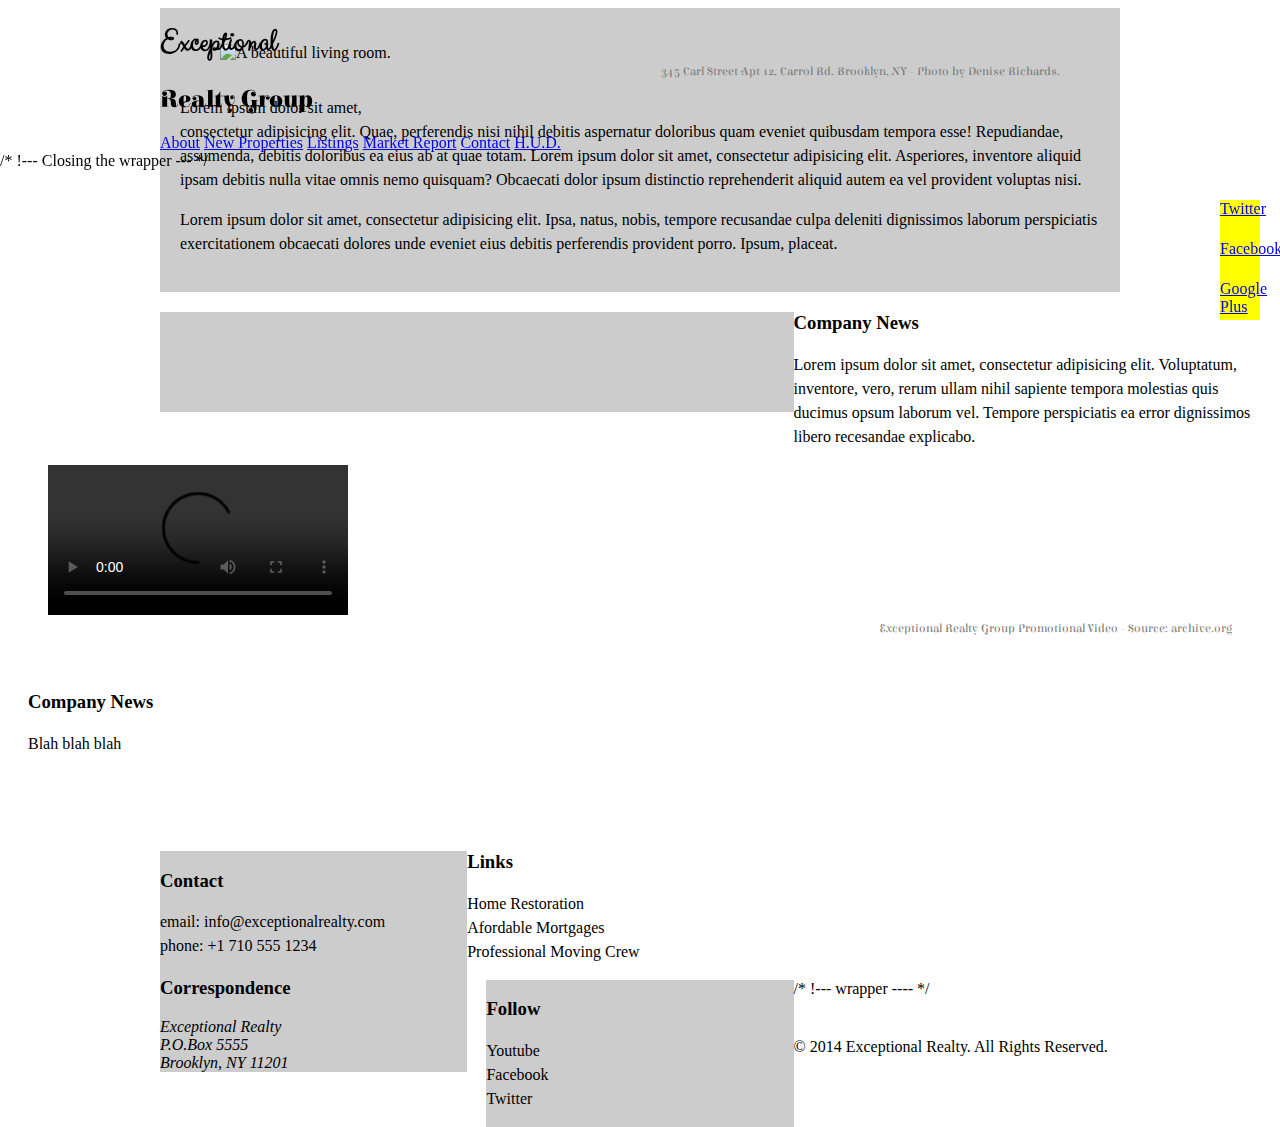
==== commit f7927428: "Merge 8733e0df59d4d4945c8c76bdf75f8e25aed232f2 into f196eb936dd27e2f31b78186141ebbc1515fd286" ====
--- a/index.html
+++ b/index.html
@@ -8,30 +8,41 @@
     <script src="http://cdnjs.cloudflare.com/ajax/libs/modernizr/2.7.1/modernizr.min.js"></script>
   </head>
   <body>
+    <div id="social">
+      <a href="#">Twitter</a>
+      <a href="#">Facebook</a>
+      <a href="#">Google Plus</a>
+    </div>
     <header>
+      <div class="wrapper">
       <div id="logo">
         <h1>Exceptional</h1>
         <h2>Realty Group</h2>
       </div>
-      <div class="wrapper col-1">
       <nav>
         <a href="index.html">About</a> <a href="new-properties.html">New Properties</a> <a href="real-estate-listings.html">Listings</a> <a href="market-report.html">Market Report</a> <a href="contact.html">Contact</a> <a href="http://hud.gov" target="_blank">H.U.D.</a>
       </nav>
-      </div><!-- .wrapper -->
+      </div> /* !--- Closing the wrapper --- */
     </header>
     
-    <div class="wrapper col-2">
-    <section id="featured-property">
-      <figure>
-        <img src="images/intro-pic.jpg" alt="A beautiful living room." title="Welcome to Exceptional Realty Group">
-        <figcaption>345 Carl Street Apt 12, Carrol Rd. Brooklyn, NY - Photo by Denise Richards.</figcaption>
-      </figure>
+    <div class="wrapper clearfix">
+      <section id="featured-property" class="col-3 first">
+        <figure>
+          <img src="images/intro-pic.jpg" alt="A beautiful living room." title="Welcome to Exceptional Realty Group">
+          <figcaption>345 Carl Street Apt 12, Carrol Rd. Brooklyn, NY - Photo by Denise Richards.</figcaption>
+        </figure>
 
       <p>Lorem ipsum dolor sit amet,<br> consectetur adipisicing elit. Quae, perferendis nisi nihil debitis aspernatur doloribus quam eveniet quibusdam tempora esse! Repudiandae, assumenda, debitis doloribus ea eius ab at quae totam. Lorem ipsum dolor sit amet, consectetur adipisicing elit. Asperiores, inventore aliquid ipsam debitis nulla vitae omnis nemo quisquam? Obcaecati dolor ipsum distinctio reprehenderit aliquid autem ea vel provident voluptas nisi.</p>
       <p>Lorem ipsum dolor sit amet, consectetur adipisicing elit. Ipsa, natus, nobis, tempore recusandae culpa deleniti dignissimos laborum perspiciatis exercitationem obcaecati dolores unde eveniet eius debitis perferendis provident porro. Ipsum, placeat.</p>
     </section>
 
-    <section id="promotional">
+    <section id="promotional" class="col-2 first">
+      <section id="news" class="col-1">
+        </section>
+        </div>
+        <h3>Company News</h3>
+        <p>Lorem ipsum dolor sit amet, consectetur adipisicing elit. Voluptatum, inventore, vero, rerum ullam nihil sapiente tempora molestias quis ducimus opsum laborum vel. Tempore perspiciatis ea error dignissimos libero recesandae explicabo.</p>
+      </section>
       <figure>
         <video controls>
           <source src="videos/real-estate.mp4" type="video/mp4"> 
@@ -40,17 +51,17 @@
         </video>
         <figcaption>Exceptional Realty Group Promotional Video - Source: archive.org</figcaption>
       </figure>
-    </section>
+
     
     <section id="news">
       <h3>Company News</h3>
-      <p>Lorem ipsum dolor sit amet, consectetur adipisicing elit. Voluptatum, inventore, vero, rerum ullam nihil sapiente tempora molestias quis ducimus opsum laborum vel. Tempore perspiciatis ea error dignissimos libero recesandae explicabo.</p>
+      <p>Blah blah blah</p>
     </section>
-    </div><!-- .wrapper -->
+
 
     <section id="details">
-      <div class="wrapper">
-        <div>
+      <div class ="wrapper clearfix">
+        <div class="col-1 first">
           <h3>Contact</h3>
           <p>
             email: <a href="mailto:info@exceptionalrealty.com">info@exceptionalrealty.com</a><br>
@@ -73,15 +84,14 @@
         </p>
       </div>
 
-      <div>
+      <div class="col-1">
         <h3>Follow</h3>
         <p>
           <a href="#" target="_blank">Youtube</a><br>
           <a href="#" target="_blank">Facebook</a><br>
           <a href="#" target="_blank">Twitter</a>
         </p>
-      </div>
-    </div> <!-- .wrapper -->
+      </div> /* !--- wrapper ---- */
     </section>
 
     <footer>
--- a/css/style.css
+++ b/css/style.css
@@ -42,7 +42,7 @@
 /* ID selector (apply to one unique element per page) */
 
 #logo { /* select elements with id="logo" */
-  background: aqua;
+
 }
 
 /* Descendent Selector */
@@ -71,29 +71,39 @@
   color: red;
 }
 
+/*////////// MEDIA //////////*/
+
+img, video, audio {
+  max-width: 100%;
+}
+
 /*////////// LAYOUT //////////*/
+
+*{
+  -webkit-box-sizing: border-box;
+  -moz-box-sizing: border-box;
+  box-sizing: border-box;
+}
+
 .wrapper {
   width: 960px;
   margin: 0 auto;
-  background: #eee;
+ 
 }
 
 .col-1 {
-  /*this column will span one-third */
   float: left;
   width: 32%;
   background: #ccc;
 }
 
 .col-2 {
-  /*this column will span two-thirds */
   float: left;
   width: 66%;
   background: #ccc;
 }
 
 .col-3 {
-  /*this column will span the entire wrapper */
   background: #ccc;
 }
 
@@ -101,10 +111,48 @@
   margin-left: 2%;
 }
 
-.first {
-  margin-left: 0;
+.clearfix:after {
+  content: "."
+  display: block;
+  clear: both;
+  visibility: hidden;
+  height: 0;
+  line-height: 0;
 }
 
+.first {
+  margin-left: 0%;
+}
 
+/*////////// SECTIONS //////////*/
 
+section {
+  padding: 20px;
+  margin-bottom: 20px;
+}
 
+/*////////// SECTIONS //////////*/
+
+header {
+  position: fixed;
+  top: 0;
+  left: 0;
+  width: 100%;
+  background: #fff
+  z-index: 1;
+}
+
+#social {
+  position: fixed;
+  top: 200px;
+  right: 20px;
+  width: 40px;
+  z-index: 1;
+}
+
+#social a{
+  display: block;
+  width: 40px;
+  height: 40px;
+  background: yellow;
+}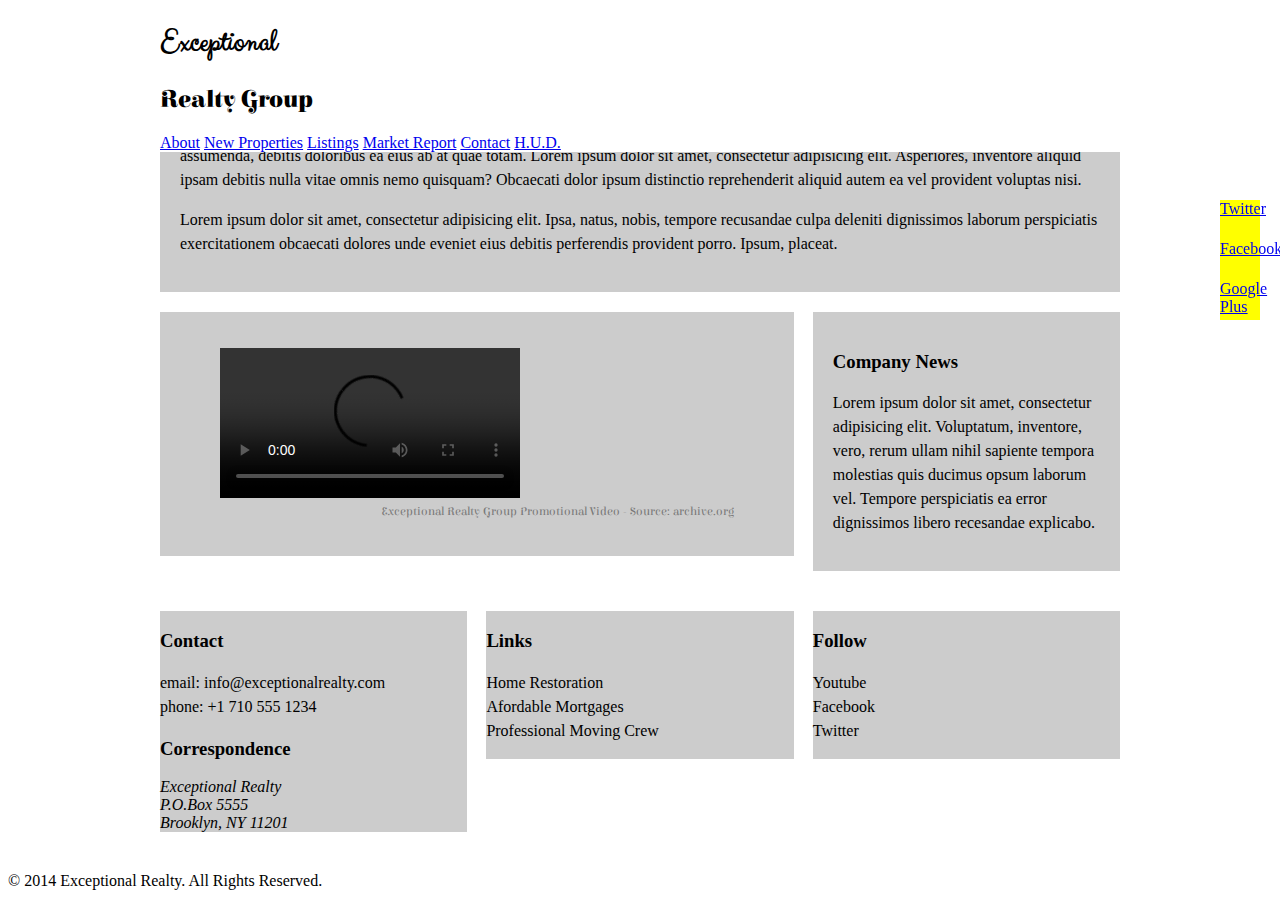
==== commit 8ac80f8f: "Done." ====
--- a/index.html
+++ b/index.html
@@ -15,16 +15,16 @@
     </div>
     <header>
       <div class="wrapper">
-      <div id="logo">
-        <h1>Exceptional</h1>
-        <h2>Realty Group</h2>
-      </div>
-      <nav>
-        <a href="index.html">About</a> <a href="new-properties.html">New Properties</a> <a href="real-estate-listings.html">Listings</a> <a href="market-report.html">Market Report</a> <a href="contact.html">Contact</a> <a href="http://hud.gov" target="_blank">H.U.D.</a>
-      </nav>
-      </div> /* !--- Closing the wrapper --- */
+        <div id="logo">
+          <h1>Exceptional</h1>
+          <h2>Realty Group</h2>
+        </div>
+        <nav>
+          <a href="index.html">About</a> <a href="new-properties.html">New Properties</a> <a href="real-estate-listings.html">Listings</a> <a href="market-report.html">Market Report</a> <a href="contact.html">Contact</a> <a href="http://hud.gov" target="_blank">H.U.D.</a>
+        </nav>
+      </div> <!-- .wrapper -->
     </header>
-    
+
     <div class="wrapper clearfix">
       <section id="featured-property" class="col-3 first">
         <figure>
@@ -32,35 +32,29 @@
           <figcaption>345 Carl Street Apt 12, Carrol Rd. Brooklyn, NY - Photo by Denise Richards.</figcaption>
         </figure>
 
-      <p>Lorem ipsum dolor sit amet,<br> consectetur adipisicing elit. Quae, perferendis nisi nihil debitis aspernatur doloribus quam eveniet quibusdam tempora esse! Repudiandae, assumenda, debitis doloribus ea eius ab at quae totam. Lorem ipsum dolor sit amet, consectetur adipisicing elit. Asperiores, inventore aliquid ipsam debitis nulla vitae omnis nemo quisquam? Obcaecati dolor ipsum distinctio reprehenderit aliquid autem ea vel provident voluptas nisi.</p>
-      <p>Lorem ipsum dolor sit amet, consectetur adipisicing elit. Ipsa, natus, nobis, tempore recusandae culpa deleniti dignissimos laborum perspiciatis exercitationem obcaecati dolores unde eveniet eius debitis perferendis provident porro. Ipsum, placeat.</p>
-    </section>
+        <p>Lorem ipsum dolor sit amet,<br> consectetur adipisicing elit. Quae, perferendis nisi nihil debitis aspernatur doloribus quam eveniet quibusdam tempora esse! Repudiandae, assumenda, debitis doloribus ea eius ab at quae totam. Lorem ipsum dolor sit amet, consectetur adipisicing elit. Asperiores, inventore aliquid ipsam debitis nulla vitae omnis nemo quisquam? Obcaecati dolor ipsum distinctio reprehenderit aliquid autem ea vel provident voluptas nisi.</p>
+        <p>Lorem ipsum dolor sit amet, consectetur adipisicing elit. Ipsa, natus, nobis, tempore recusandae culpa deleniti dignissimos laborum perspiciatis exercitationem obcaecati dolores unde eveniet eius debitis perferendis provident porro. Ipsum, placeat.</p>
+      </section>
 
-    <section id="promotional" class="col-2 first">
+      <section id="promotional" class="col-2 first">
+        <figure>
+          <video controls>
+            <source src="videos/real-estate.mp4" type="video/mp4">
+            <source src="videos/real-estate.ogv" type="video/ogg">
+            Your browser does not support HTML5 video. <a href="http://browsehappy.com" target="_blank">Please upgrade your browser</a>.
+          </video>
+          <figcaption>Exceptional Realty Group Promotional Video - Source: archive.org</figcaption>
+        </figure>
+      </section>
+
       <section id="news" class="col-1">
-        </section>
-        </div>
         <h3>Company News</h3>
         <p>Lorem ipsum dolor sit amet, consectetur adipisicing elit. Voluptatum, inventore, vero, rerum ullam nihil sapiente tempora molestias quis ducimus opsum laborum vel. Tempore perspiciatis ea error dignissimos libero recesandae explicabo.</p>
       </section>
-      <figure>
-        <video controls>
-          <source src="videos/real-estate.mp4" type="video/mp4"> 
-          <source src="videos/real-estate.ogv" type="video/ogg">
-          Your browser does not support HTML5 video. <a href="http://browsehappy.com" target="_blank">Please upgrade your browser</a>.
-        </video>
-        <figcaption>Exceptional Realty Group Promotional Video - Source: archive.org</figcaption>
-      </figure>
-
-    
-    <section id="news">
-      <h3>Company News</h3>
-      <p>Blah blah blah</p>
-    </section>
-
+    </div> <!-- .wrapper -->
 
     <section id="details">
-      <div class ="wrapper clearfix">
+      <div class="wrapper clearfix">
         <div class="col-1 first">
           <h3>Contact</h3>
           <p>
@@ -75,23 +69,24 @@
           </address>
         </div>
 
-      <div>
-        <h3>Links</h3>
-        <p>
-          <a href="#" target="_blank">Home Restoration</a><br>
-          <a href="#" target="_blank">Afordable Mortgages</a><br>
-          <a href="#" target="_blank">Professional Moving Crew</a>
-        </p>
-      </div>
+        <div class="col-1">
+          <h3>Links</h3>
+          <p>
+            <a href="#" target="_blank">Home Restoration</a><br>
+            <a href="#" target="_blank">Afordable Mortgages</a><br>
+            <a href="#" target="_blank">Professional Moving Crew</a>
+          </p>
+        </div>
 
-      <div class="col-1">
-        <h3>Follow</h3>
-        <p>
-          <a href="#" target="_blank">Youtube</a><br>
-          <a href="#" target="_blank">Facebook</a><br>
-          <a href="#" target="_blank">Twitter</a>
-        </p>
-      </div> /* !--- wrapper ---- */
+        <div class="col-1">
+          <h3>Follow</h3>
+          <p>
+            <a href="#" target="_blank">Youtube</a><br>
+            <a href="#" target="_blank">Facebook</a><br>
+            <a href="#" target="_blank">Twitter</a>
+          </p>
+        </div>
+      </div> <!-- .wrapper -->
     </section>
 
     <footer>
@@ -99,4 +94,4 @@
     </footer>
 
   </body>
-</html>+</html>
--- a/css/style.css
+++ b/css/style.css
@@ -1,8 +1,8 @@
 @import url(http://fonts.googleapis.com/css?family=Elsie+Swash+Caps:400,900);
 @import url(http://fonts.googleapis.com/css?family=Clicker+Script);
 
-/* This 
-is 
+/* This
+is
 a comment! */
 
 /* CSS Syntax:
@@ -71,15 +71,15 @@
   color: red;
 }
 
-/*////////// MEDIA //////////*/
+/*/////// MEDIA ///////*/
 
 img, video, audio {
   max-width: 100%;
 }
 
-/*////////// LAYOUT //////////*/
+/*/////// LAYOUT ///////*/
 
-*{
+* {
   -webkit-box-sizing: border-box;
   -moz-box-sizing: border-box;
   box-sizing: border-box;
@@ -88,31 +88,26 @@
 .wrapper {
   width: 960px;
   margin: 0 auto;
- 
 }
 
 .col-1 {
   float: left;
   width: 32%;
-  background: #ccc;
+  background-color: #ccc;
 }
 
 .col-2 {
   float: left;
   width: 66%;
-  background: #ccc;
+  background-color: #ccc;
 }
 
 .col-3 {
-  background: #ccc;
-}
-
-[class*="col-"] {
-  margin-left: 2%;
+  background-color: #ccc;
 }
 
 .clearfix:after {
-  content: "."
+  content: ".";
   display: block;
   clear: both;
   visibility: hidden;
@@ -120,27 +115,31 @@
   line-height: 0;
 }
 
+[class*="col-"] {
+  margin-left: 2%;
+}
+
 .first {
   margin-left: 0%;
 }
 
-/*////////// SECTIONS //////////*/
+/*/////// SECTIONS ///////*/
+
+header {
+  position: fixed;
+  top: 0;
+  left: 0;
+  width: 100%;
+  background: #fff;
+  z-index: 1;
+}
 
 section {
   padding: 20px;
   margin-bottom: 20px;
 }
 
-/*////////// SECTIONS //////////*/
-
-header {
-  position: fixed;
-  top: 0;
-  left: 0;
-  width: 100%;
-  background: #fff
-  z-index: 1;
-}
+/*/////// SOCIAL ///////*/
 
 #social {
   position: fixed;
@@ -150,9 +149,9 @@
   z-index: 1;
 }
 
-#social a{
+#social a {
   display: block;
   width: 40px;
   height: 40px;
-  background: yellow;
-}+  background-color: yellow;
+}
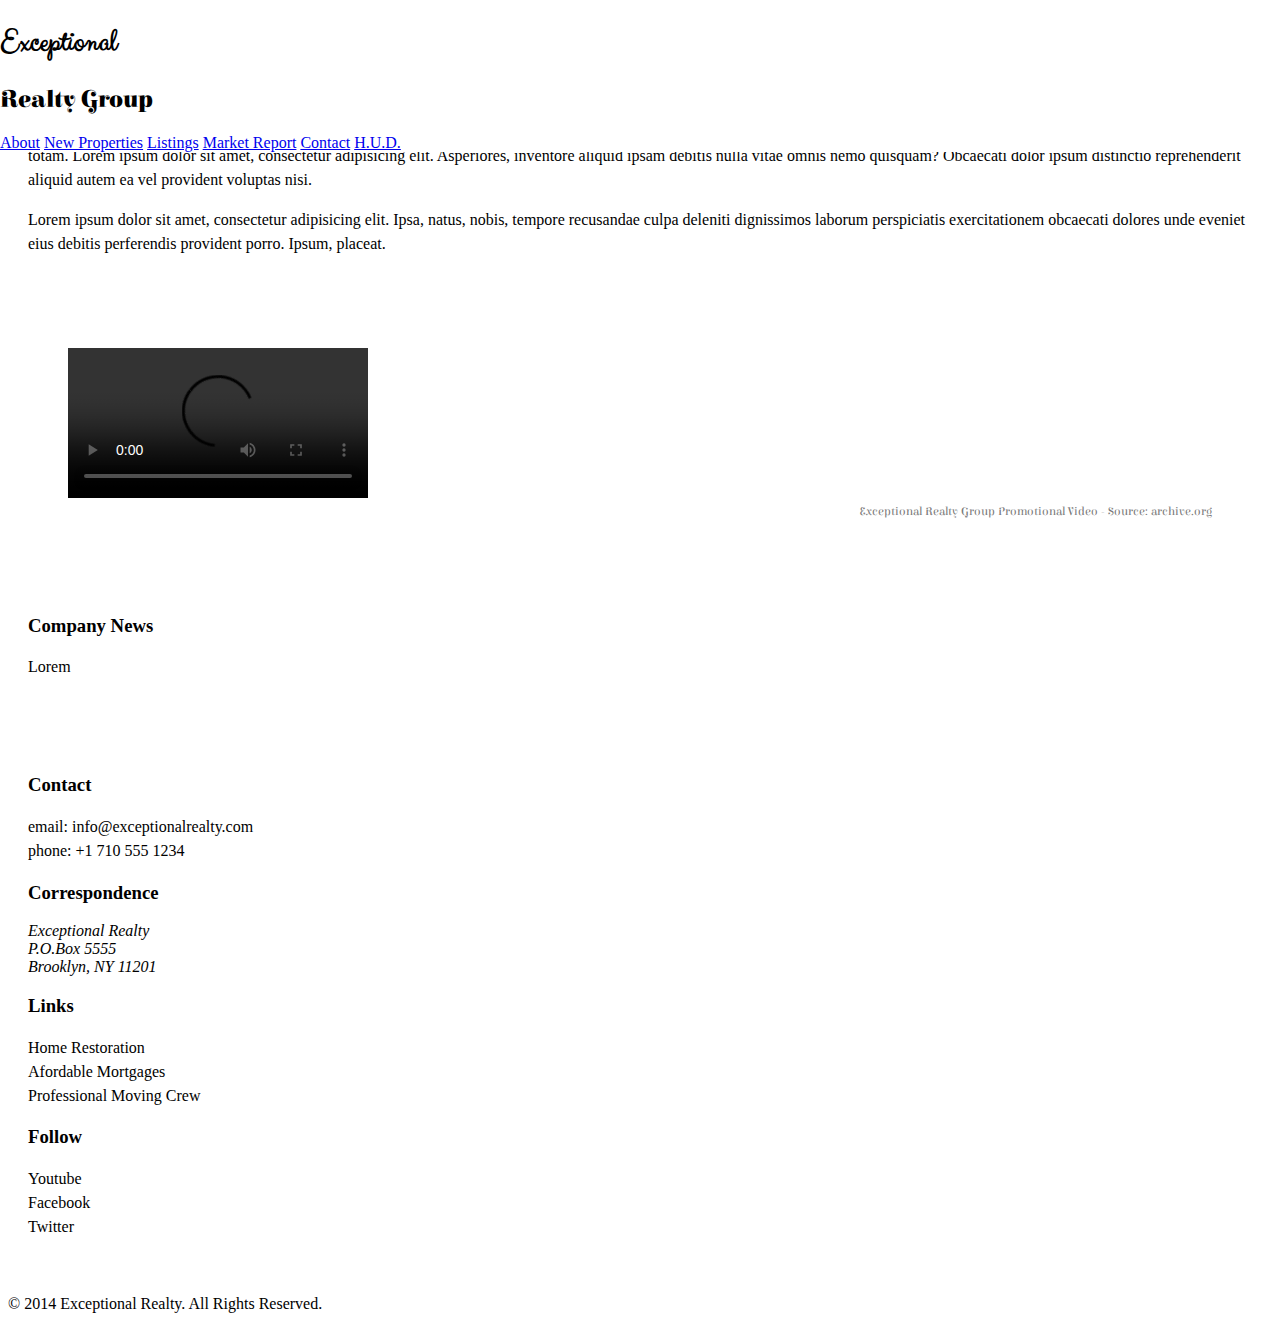
==== commit ffc6d5fd: "Done." ====
--- a/index.html
+++ b/index.html
@@ -8,85 +8,75 @@
     <script src="http://cdnjs.cloudflare.com/ajax/libs/modernizr/2.7.1/modernizr.min.js"></script>
   </head>
   <body>
-    <div id="social">
-      <a href="#">Twitter</a>
-      <a href="#">Facebook</a>
-      <a href="#">Google Plus</a>
-    </div>
     <header>
-      <div class="wrapper">
-        <div id="logo">
-          <h1>Exceptional</h1>
-          <h2>Realty Group</h2>
-        </div>
-        <nav>
-          <a href="index.html">About</a> <a href="new-properties.html">New Properties</a> <a href="real-estate-listings.html">Listings</a> <a href="market-report.html">Market Report</a> <a href="contact.html">Contact</a> <a href="http://hud.gov" target="_blank">H.U.D.</a>
-        </nav>
-      </div> <!-- .wrapper -->
+      <div id="logo">
+        <h1>Exceptional</h1>
+        <h2>Realty Group</h2>
+      </div>
+      <nav>
+        <a href="index.html">About</a> <a href="new-properties.html">New Properties</a> <a href="real-estate-listings.html">Listings</a> <a href="market-report.html">Market Report</a> <a href="contact.html">Contact</a> <a href="http://hud.gov" target="_blank">H.U.D.</a>
+      </nav>
     </header>
 
-    <div class="wrapper clearfix">
-      <section id="featured-property" class="col-3 first">
-        <figure>
-          <img src="images/intro-pic.jpg" alt="A beautiful living room." title="Welcome to Exceptional Realty Group">
-          <figcaption>345 Carl Street Apt 12, Carrol Rd. Brooklyn, NY - Photo by Denise Richards.</figcaption>
-        </figure>
+    <section id="featured-property">
+      <figure>
+        <img src="images/intro-pic.jpg" alt="A beautiful living room." title="Welcome to Exceptional Realty Group">
+        <figcaption>345 Carl Street Apt 12, Carrol Rd. Brooklyn, NY - Photo by Denise Richards.</figcaption>
+      </figure>
 
-        <p>Lorem ipsum dolor sit amet,<br> consectetur adipisicing elit. Quae, perferendis nisi nihil debitis aspernatur doloribus quam eveniet quibusdam tempora esse! Repudiandae, assumenda, debitis doloribus ea eius ab at quae totam. Lorem ipsum dolor sit amet, consectetur adipisicing elit. Asperiores, inventore aliquid ipsam debitis nulla vitae omnis nemo quisquam? Obcaecati dolor ipsum distinctio reprehenderit aliquid autem ea vel provident voluptas nisi.</p>
-        <p>Lorem ipsum dolor sit amet, consectetur adipisicing elit. Ipsa, natus, nobis, tempore recusandae culpa deleniti dignissimos laborum perspiciatis exercitationem obcaecati dolores unde eveniet eius debitis perferendis provident porro. Ipsum, placeat.</p>
-      </section>
+      <p>Lorem ipsum dolor sit amet,<br> consectetur adipisicing elit. Quae, perferendis nisi nihil debitis aspernatur doloribus quam eveniet quibusdam tempora esse! Repudiandae, assumenda, debitis doloribus ea eius ab at quae totam. Lorem ipsum dolor sit amet, consectetur adipisicing elit. Asperiores, inventore aliquid ipsam debitis nulla vitae omnis nemo quisquam? Obcaecati dolor ipsum distinctio reprehenderit aliquid autem ea vel provident voluptas nisi.</p>
+      <p>Lorem ipsum dolor sit amet, consectetur adipisicing elit. Ipsa, natus, nobis, tempore recusandae culpa deleniti dignissimos laborum perspiciatis exercitationem obcaecati dolores unde eveniet eius debitis perferendis provident porro. Ipsum, placeat.</p>
+    </section>
 
-      <section id="promotional" class="col-2 first">
-        <figure>
-          <video controls>
-            <source src="videos/real-estate.mp4" type="video/mp4">
-            <source src="videos/real-estate.ogv" type="video/ogg">
-            Your browser does not support HTML5 video. <a href="http://browsehappy.com" target="_blank">Please upgrade your browser</a>.
-          </video>
-          <figcaption>Exceptional Realty Group Promotional Video - Source: archive.org</figcaption>
-        </figure>
-      </section>
+    <section id="promotional">
+      <figure>
+        <video controls>
+          <source src="videos/real-estate.mp4" type="video/mp4"> 
+          <source src="videos/real-estate.ogv" type="video/ogg">
+          Your browser does not support HTML5 video. <a href="http://browsehappy.com" target="_blank">Please upgrade your browser</a>.
+        </video>
+        <figcaption>Exceptional Realty Group Promotional Video - Source: archive.org</figcaption>
+      </figure>
+    </section>
 
-      <section id="news" class="col-1">
-        <h3>Company News</h3>
-        <p>Lorem ipsum dolor sit amet, consectetur adipisicing elit. Voluptatum, inventore, vero, rerum ullam nihil sapiente tempora molestias quis ducimus opsum laborum vel. Tempore perspiciatis ea error dignissimos libero recesandae explicabo.</p>
-      </section>
-    </div> <!-- .wrapper -->
+  <section id="news"> 
+    <h3>Company News</h3>
+    <p> Lorem</p>
+  </section>
+    
+    
+    <section id="details">
+      <div>
+        <h3>Contact</h3>
+        <p>
+          email: <a href="mailto:info@exceptionalrealty.com">info@exceptionalrealty.com</a><br>
+          phone: +1 710 555 1234
+        </p>
+        <h3>Correspondence</h3>
+        <address>
+          Exceptional Realty<br>
+          P.O.Box 5555<br>
+          Brooklyn, NY 11201
+        </address>
+      </div>
 
-    <section id="details">
-      <div class="wrapper clearfix">
-        <div class="col-1 first">
-          <h3>Contact</h3>
-          <p>
-            email: <a href="mailto:info@exceptionalrealty.com">info@exceptionalrealty.com</a><br>
-            phone: +1 710 555 1234
-          </p>
-          <h3>Correspondence</h3>
-          <address>
-            Exceptional Realty<br>
-            P.O.Box 5555<br>
-            Brooklyn, NY 11201
-          </address>
-        </div>
+      <div>
+        <h3>Links</h3>
+        <p>
+          <a href="#" target="_blank">Home Restoration</a><br>
+          <a href="#" target="_blank">Afordable Mortgages</a><br>
+          <a href="#" target="_blank">Professional Moving Crew</a>
+        </p>
+      </div>
 
-        <div class="col-1">
-          <h3>Links</h3>
-          <p>
-            <a href="#" target="_blank">Home Restoration</a><br>
-            <a href="#" target="_blank">Afordable Mortgages</a><br>
-            <a href="#" target="_blank">Professional Moving Crew</a>
-          </p>
-        </div>
-
-        <div class="col-1">
-          <h3>Follow</h3>
-          <p>
-            <a href="#" target="_blank">Youtube</a><br>
-            <a href="#" target="_blank">Facebook</a><br>
-            <a href="#" target="_blank">Twitter</a>
-          </p>
-        </div>
-      </div> <!-- .wrapper -->
+      <div>
+        <h3>Follow</h3>
+        <p>
+          <a href="#" target="_blank">Youtube</a><br>
+          <a href="#" target="_blank">Facebook</a><br>
+          <a href="#" target="_blank">Twitter</a>
+        </p>
+      </div>
     </section>
 
     <footer>
@@ -94,4 +84,4 @@
     </footer>
 
   </body>
-</html>
+</html>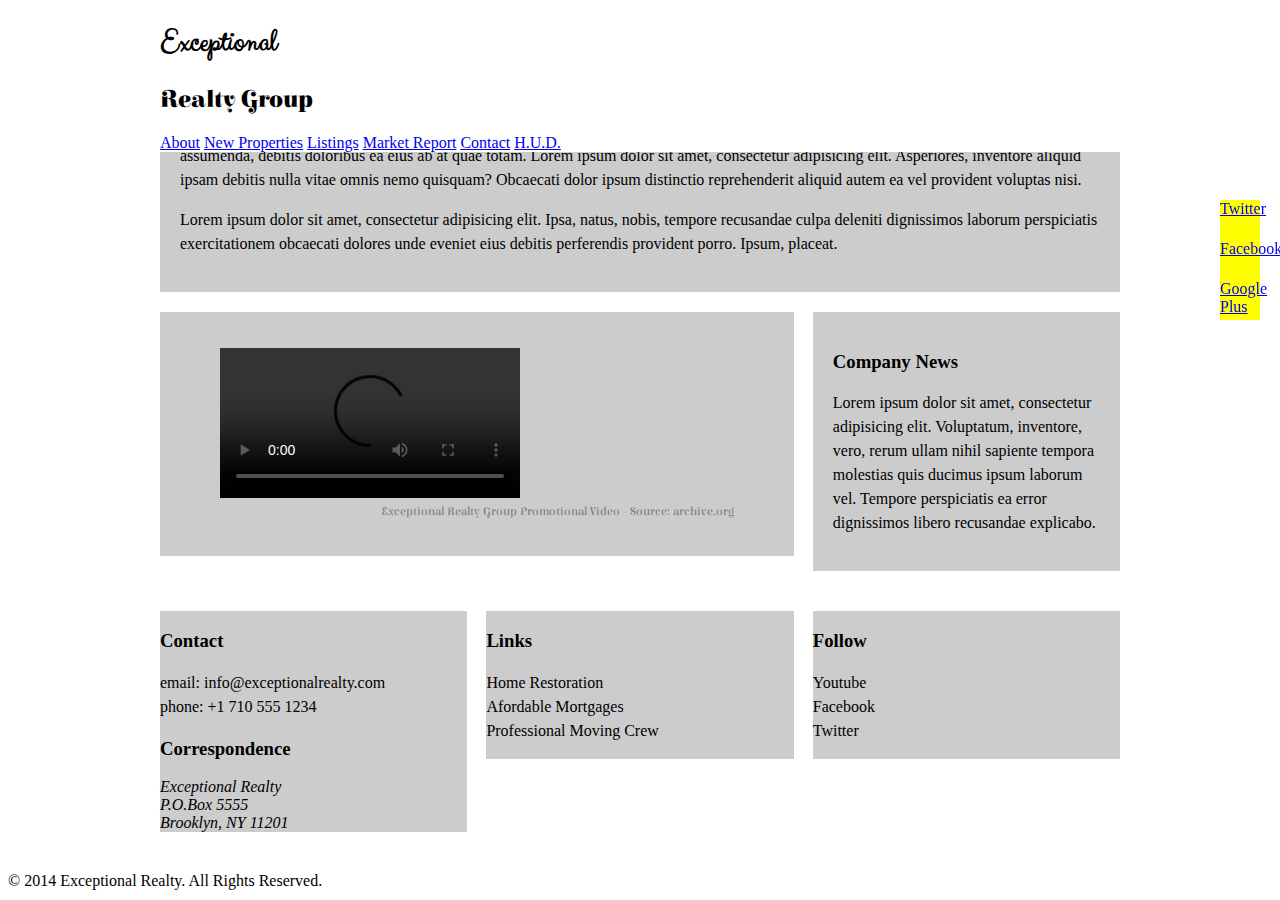
==== commit 706695ac: "Merge f85ffe831b44b56faba1c53bc72144eaeb503e1c into f196eb936dd27e2f31b78186141ebbc1515fd286" ====
--- a/index.html
+++ b/index.html
@@ -8,75 +8,85 @@
     <script src="http://cdnjs.cloudflare.com/ajax/libs/modernizr/2.7.1/modernizr.min.js"></script>
   </head>
   <body>
+    <div id="social">
+      <a href="#">Twitter</a>
+      <a href="#">Facebook</a>
+      <a href="#">Google Plus</a>
+    </div>
     <header>
-      <div id="logo">
-        <h1>Exceptional</h1>
-        <h2>Realty Group</h2>
-      </div>
-      <nav>
-        <a href="index.html">About</a> <a href="new-properties.html">New Properties</a> <a href="real-estate-listings.html">Listings</a> <a href="market-report.html">Market Report</a> <a href="contact.html">Contact</a> <a href="http://hud.gov" target="_blank">H.U.D.</a>
-      </nav>
+      <div class="wrapper">
+        <div id="logo">
+          <h1>Exceptional</h1>
+          <h2>Realty Group</h2>
+        </div>
+        <nav>
+          <a href="index.html">About</a> <a href="new-properties.html">New Properties</a> <a href="real-estate-listings.html">Listings</a> <a href="market-report.html">Market Report</a> <a href="contact.html">Contact</a> <a href="http://hud.gov" target="_blank">H.U.D.</a>
+        </nav>
+      </div><!-- .wrapper -->
     </header>
 
-    <section id="featured-property">
-      <figure>
-        <img src="images/intro-pic.jpg" alt="A beautiful living room." title="Welcome to Exceptional Realty Group">
-        <figcaption>345 Carl Street Apt 12, Carrol Rd. Brooklyn, NY - Photo by Denise Richards.</figcaption>
-      </figure>
+    <div class="wrapper clearfix">
+      <section id="featured-property" class="col-3 first">
+        <figure>
+          <img src="images/intro-pic.jpg" alt="A beautiful living room." title="Welcome to Exceptional Realty Group">
+          <figcaption>345 Carl Street Apt 12, Carrol Rd. Brooklyn, NY - Photo by Denise Richards.</figcaption>
+        </figure>
 
-      <p>Lorem ipsum dolor sit amet,<br> consectetur adipisicing elit. Quae, perferendis nisi nihil debitis aspernatur doloribus quam eveniet quibusdam tempora esse! Repudiandae, assumenda, debitis doloribus ea eius ab at quae totam. Lorem ipsum dolor sit amet, consectetur adipisicing elit. Asperiores, inventore aliquid ipsam debitis nulla vitae omnis nemo quisquam? Obcaecati dolor ipsum distinctio reprehenderit aliquid autem ea vel provident voluptas nisi.</p>
-      <p>Lorem ipsum dolor sit amet, consectetur adipisicing elit. Ipsa, natus, nobis, tempore recusandae culpa deleniti dignissimos laborum perspiciatis exercitationem obcaecati dolores unde eveniet eius debitis perferendis provident porro. Ipsum, placeat.</p>
-    </section>
+        <p>Lorem ipsum dolor sit amet,<br> consectetur adipisicing elit. Quae, perferendis nisi nihil debitis aspernatur doloribus quam eveniet quibusdam tempora esse! Repudiandae, assumenda, debitis doloribus ea eius ab at quae totam. Lorem ipsum dolor sit amet, consectetur adipisicing elit. Asperiores, inventore aliquid ipsam debitis nulla vitae omnis nemo quisquam? Obcaecati dolor ipsum distinctio reprehenderit aliquid autem ea vel provident voluptas nisi.</p>
+        <p>Lorem ipsum dolor sit amet, consectetur adipisicing elit. Ipsa, natus, nobis, tempore recusandae culpa deleniti dignissimos laborum perspiciatis exercitationem obcaecati dolores unde eveniet eius debitis perferendis provident porro. Ipsum, placeat.</p>
+      </section>
 
-    <section id="promotional">
-      <figure>
-        <video controls>
-          <source src="videos/real-estate.mp4" type="video/mp4"> 
-          <source src="videos/real-estate.ogv" type="video/ogg">
-          Your browser does not support HTML5 video. <a href="http://browsehappy.com" target="_blank">Please upgrade your browser</a>.
-        </video>
-        <figcaption>Exceptional Realty Group Promotional Video - Source: archive.org</figcaption>
-      </figure>
-    </section>
+      <section id="promotional" class="col-2 first">
+        <figure>
+          <video controls>
+            <source src="videos/real-estate.mp4" type="video/mp4"> 
+            <source src="videos/real-estate.ogv" type="video/ogg">
+            Your browser does not support HTML5 video. <a href="http://browsehappy.com" target="_blank">Please upgrade your browser</a>.
+          </video>
+          <figcaption>Exceptional Realty Group Promotional Video - Source: archive.org</figcaption>
+        </figure>
+      </section>
 
-  <section id="news"> 
-    <h3>Company News</h3>
-    <p> Lorem</p>
-  </section>
-    
-    
+      <section id="news" class="col-1">
+        <h3>Company News</h3>
+        <p>Lorem ipsum dolor sit amet, consectetur adipisicing elit. Voluptatum, inventore, vero, rerum ullam nihil sapiente tempora molestias quis ducimus ipsum laborum vel. Tempore perspiciatis ea error dignissimos libero recusandae explicabo.</p>
+      </section>
+    </div><!-- .wrapper -->
+
     <section id="details">
-      <div>
-        <h3>Contact</h3>
-        <p>
-          email: <a href="mailto:info@exceptionalrealty.com">info@exceptionalrealty.com</a><br>
-          phone: +1 710 555 1234
-        </p>
-        <h3>Correspondence</h3>
-        <address>
-          Exceptional Realty<br>
-          P.O.Box 5555<br>
-          Brooklyn, NY 11201
-        </address>
-      </div>
+      <div class="wrapper clearfix">
+        <div class="col-1 first">
+          <h3>Contact</h3>
+          <p>
+            email: <a href="mailto:info@exceptionalrealty.com">info@exceptionalrealty.com</a><br>
+            phone: +1 710 555 1234
+          </p>
+          <h3>Correspondence</h3>
+          <address>
+            Exceptional Realty<br>
+            P.O.Box 5555<br>
+            Brooklyn, NY 11201
+          </address>
+        </div>
 
-      <div>
-        <h3>Links</h3>
-        <p>
-          <a href="#" target="_blank">Home Restoration</a><br>
-          <a href="#" target="_blank">Afordable Mortgages</a><br>
-          <a href="#" target="_blank">Professional Moving Crew</a>
-        </p>
-      </div>
+        <div class="col-1">
+          <h3>Links</h3>
+          <p>
+            <a href="#" target="_blank">Home Restoration</a><br>
+            <a href="#" target="_blank">Afordable Mortgages</a><br>
+            <a href="#" target="_blank">Professional Moving Crew</a>
+          </p>
+        </div>
 
-      <div>
-        <h3>Follow</h3>
-        <p>
-          <a href="#" target="_blank">Youtube</a><br>
-          <a href="#" target="_blank">Facebook</a><br>
-          <a href="#" target="_blank">Twitter</a>
-        </p>
-      </div>
+        <div class="col-1">
+          <h3>Follow</h3>
+          <p>
+            <a href="#" target="_blank">Youtube</a><br>
+            <a href="#" target="_blank">Facebook</a><br>
+            <a href="#" target="_blank">Twitter</a>
+          </p>
+        </div>
+      </div><!-- .wrapper -->
     </section>
 
     <footer>
@@ -84,4 +94,4 @@
     </footer>
 
   </body>
-</html>+</html>
--- a/css/style.css
+++ b/css/style.css
@@ -1,8 +1,8 @@
 @import url(http://fonts.googleapis.com/css?family=Elsie+Swash+Caps:400,900);
 @import url(http://fonts.googleapis.com/css?family=Clicker+Script);
 
-/* This
-is
+/* This 
+is 
 a comment! */
 
 /* CSS Syntax:
@@ -41,8 +41,7 @@
 
 /* ID selector (apply to one unique element per page) */
 
-#logo { /* select elements with id="logo" */
-
+#logo {
 }
 
 /* Descendent Selector */
@@ -71,39 +70,36 @@
   color: red;
 }
 
-/*/////// MEDIA ///////*/
-
-img, video, audio {
-  max-width: 100%;
-}
-
-/*/////// LAYOUT ///////*/
-
-* {
-  -webkit-box-sizing: border-box;
-  -moz-box-sizing: border-box;
-  box-sizing: border-box;
-}
+/*///////////////////LAYOUT//////////////*/
 
 .wrapper {
   width: 960px;
   margin: 0 auto;
+  
 }
 
 .col-1 {
   float: left;
   width: 32%;
-  background-color: #ccc;
+  background: #ccc;
 }
-
+ 
 .col-2 {
   float: left;
   width: 66%;
-  background-color: #ccc;
+  background: #ccc;
+}
+ 
+.col-3 {
+ background: #ccc;
 }
 
-.col-3 {
-  background-color: #ccc;
+[class*="col-"] {
+  margin-left: 2%;
+}
+ 
+.first {
+  margin-left: 0;
 }
 
 .clearfix:after {
@@ -115,15 +111,35 @@
   line-height: 0;
 }
 
-[class*="col-"] {
-  margin-left: 2%;
+img, video, audio {
+  max-width: 100%;
 }
 
-.first {
-  margin-left: 0%;
+section {
+  padding: 20px;
+  margin-bottom: 20px;
 }
 
-/*/////// SECTIONS ///////*/
+* {
+  -webkit-box-sizing: border-box;
+  -moz-box-sizing: border-box;
+  box-sizing: border-box;
+}
+
+#social {
+  position: fixed;
+  top: 200px;
+  right: 20px;
+  width: 40px;
+  z-index: 1;
+}
+ 
+#social  a {
+  display: block;
+  width: 40px;
+  height: 40px;
+  background: yellow;
+}
 
 header {
   position: fixed;
@@ -132,26 +148,4 @@
   width: 100%;
   background: #fff;
   z-index: 1;
-}
-
-section {
-  padding: 20px;
-  margin-bottom: 20px;
-}
-
-/*/////// SOCIAL ///////*/
-
-#social {
-  position: fixed;
-  top: 200px;
-  right: 20px;
-  width: 40px;
-  z-index: 1;
-}
-
-#social a {
-  display: block;
-  width: 40px;
-  height: 40px;
-  background-color: yellow;
-}
+}